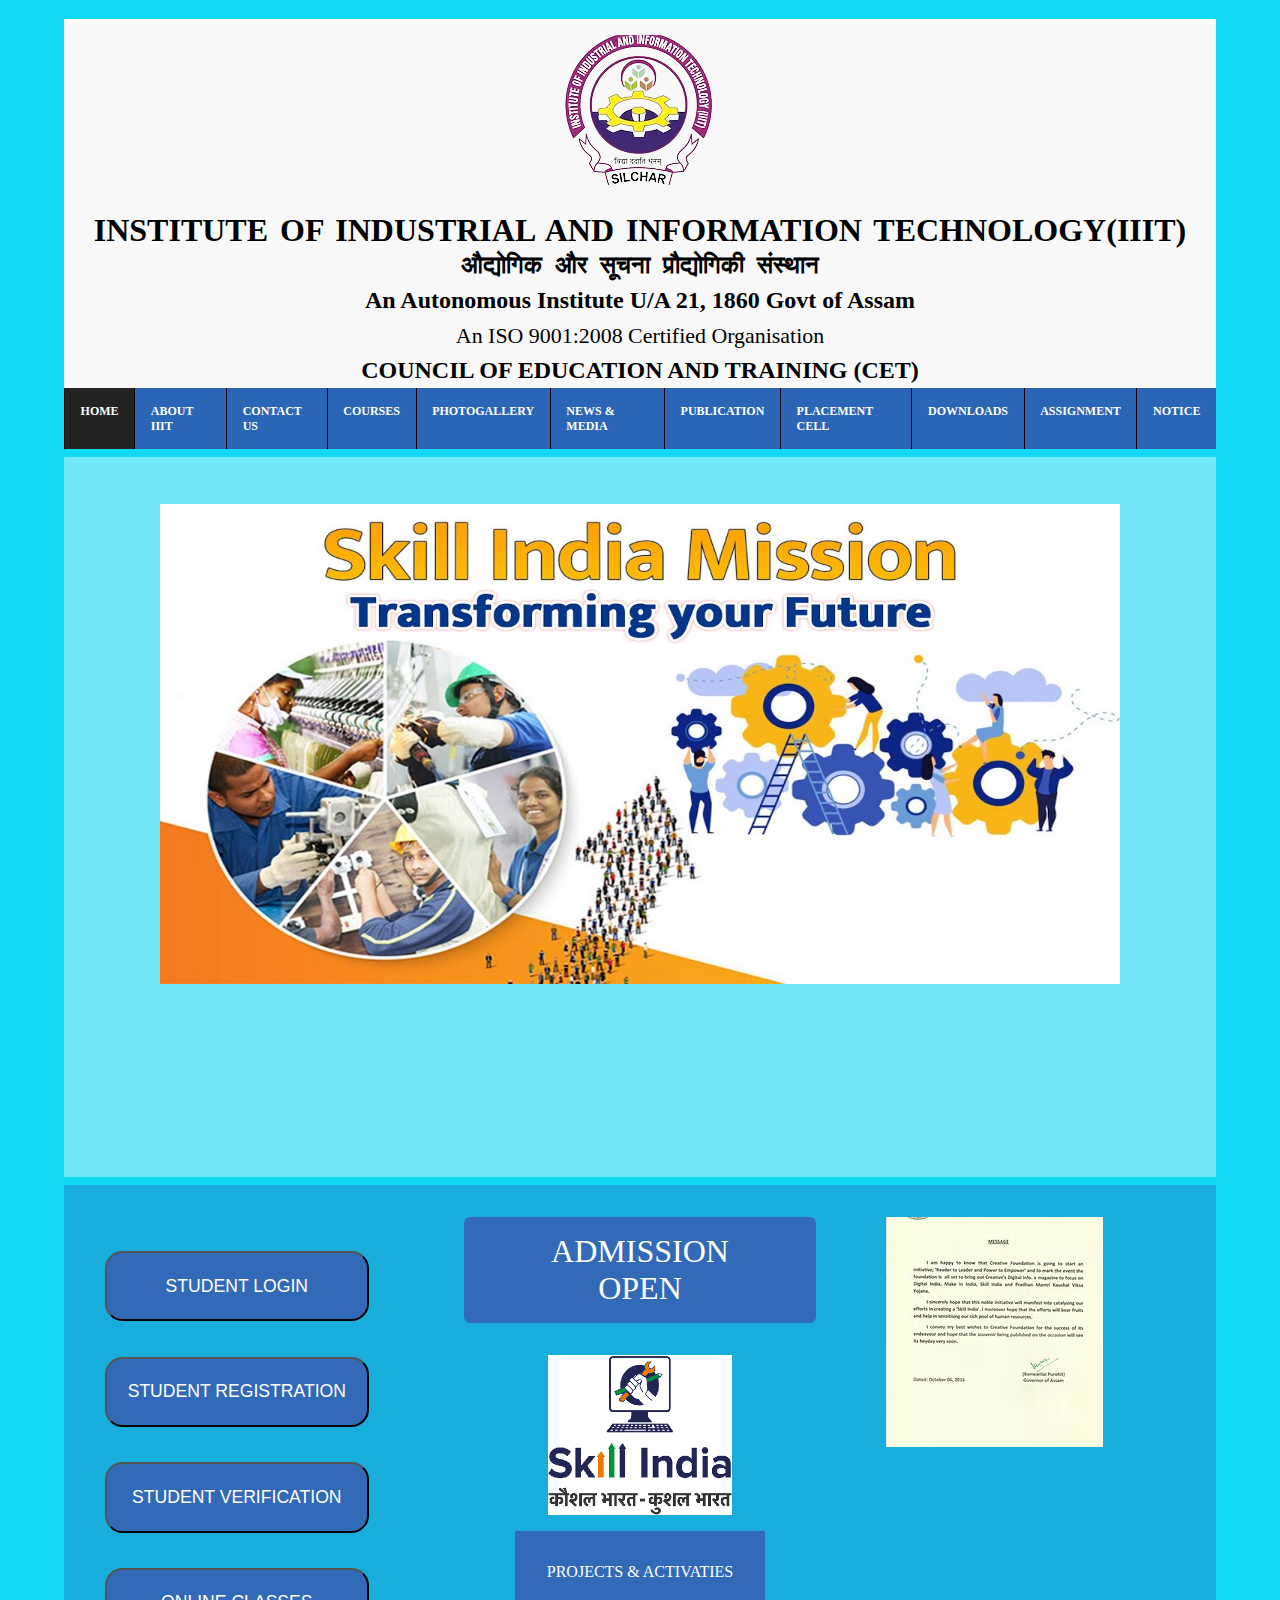
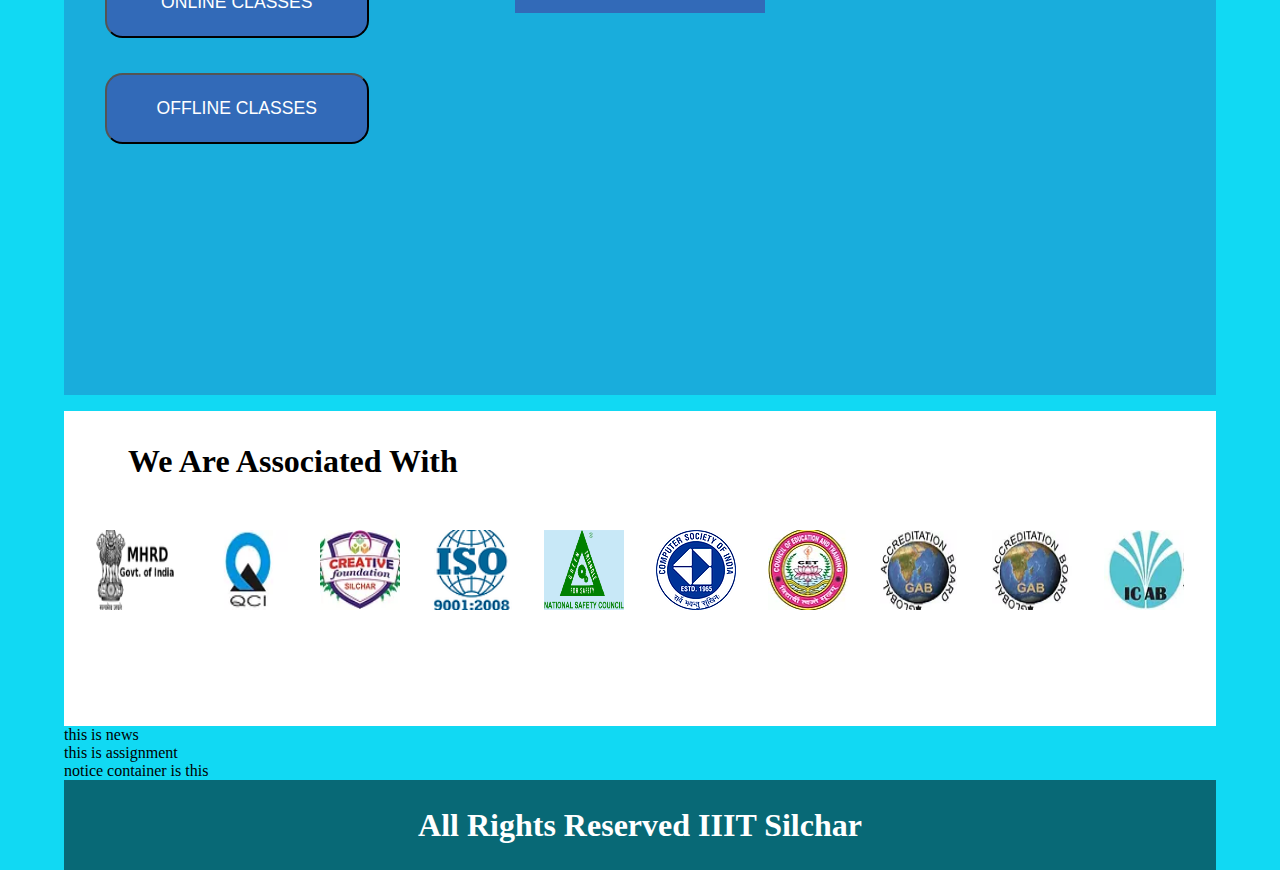
==== iiit_website/index.html @ 07407cf2 "First Commit" ====
<!DOCTYPE html>
<html lang="en">

<head>
    <meta charset="UTF-8">
    <meta http-equiv="X-UA-Compatible" content="IE=edge">
    <meta name="viewport" content="width=device-width, initial-scale=1.0">
    <link rel="stylesheet" href="/iiit_website/style/style.css">
    <title>iiit Silchar</title>
</head>

<body>

    <div class="bodyCont">

        <header>

            <img class="logo" src="/iiit_website/images/iiit logo.png" alt="">
            <h1 class="name">INSTITUTE OF INDUSTRIAL AND INFORMATION TECHNOLOGY(IIIT)</h1>
            <p class="subLogo">औद्योगिक और सूचना प्रौद्योगिकी संस्थान</p>
            <p class="subN">An Autonomous Institute U/A 21, 1860 Govt of Assam</p>
            <p class="certif">An ISO 9001:2008 Certified Organisation</p>
            <p class="lastN">COUNCIL OF EDUCATION AND TRAINING (CET)</p>

        </header>

        <nav>
            <ul id="navCont">
                <li class="activeNav">home </li>

                <li> about iiit</li>

                <li> contact us </li>

                <li> courses</li>

                <li>photogallery </li>

                <li> news & media</li>

                <li> publication</li>

                <li> placement cell</li>

                <li> downloads</li>

                <li> assignment</li>

                <li> notice</li>

            </ul>
        </nav>

        <!-- .........start home contant..........  -->

        <div class="contDiv homeCont">

            <div class="sliderBody">

                <div class="sliderCont">
                    <img class="H-slide" src="/iiit_website/images/home-slider1.jpg" alt="">
                    <img class="H-slide" src="/iiit_website/images/home-slider2.jpg" alt="">
                    <img class="H-slide" src="/iiit_website/images/home-slider3.jpg" alt="">
                    <img class="H-slide" src="/iiit_website/images/home-slider4.jpg" alt="">
                    <img class="H-slide" src="/iiit_website/images/home-slider5.jpg" alt="">
                </div>

            </div>


            <div class="admissionCont">

                <div class="adm-leftCont">
                    <a href="#"><button class="S-Btn">student login</button></a>
                    <a href="#"><button class="S-Btn">student registration</button></a>
                    <a href="#"><button class="S-Btn">student verification</button></a>
                    <a href="#"><button class="S-Btn">online classes</button></a>
                    <a href="#"><button class="S-Btn">offline classes</button></a>
                </div>

                <div class="adm-midCont">

                    <div class="adm-Text">
                        <span>admission <br> open</span>
                    </div>

                    <a href="https://www.skillindia.gov.in/"><img src="/iiit_website/images/Skill_India.png" alt=""></a>

                    <div class="activaties">
                        <a href="#">
                            <div class="projActi">projects & activaties</div>
                        </a>
                    </div>

                </div>

                <div class="adm-rightCont">

                    <div class="H-sliderCont" onmouseover="stopslide();" onmouseout="startslide()" onclick="viewDoc()"
                        id="sec-H-sliderCont">
                        <img class="sec-H-slide" src="/iiit_website/images/home-2md-slider1.webp" alt="">
                        <img class="sec-H-slide" src="/iiit_website/images/home-2md-slider2.webp" alt="">
                        <img class="sec-H-slide" src="/iiit_website/images/home-2md-slider3.webp" alt="">
                        <img class="sec-H-slide" src="/iiit_website/images/home-2md-slider4.webp" alt="">
                        <button id="closeDocView">&#10006; </button>
                        <div id="nextslide" onclick="hslidenext();">&#8250;</div>
                    </div>

                    <div class="homenoticeBox">

                    </div>

                </div>

            </div>


            <div class="sponserCont">
                <h1 class="title">we are associated with</h1><br>

                <div class="sponserImgCont">

                    <img src="/iiit_website/images/New folder/mhrd-logo1.webp" alt="">
                    <img src="/iiit_website/images/New folder/mhrd-logo2.webp" alt="">
                    <img src="/iiit_website/images/New folder/Creative-logo3.webp" alt="">
                    <img src="/iiit_website/images/New folder/ISO-9001-logo4.webp" alt="">
                    <img src="/iiit_website/images/New folder/logo5.gif" alt="">
                    <img src="/iiit_website/images/New folder/images-logo6.webp" alt="">
                    <img src="/iiit_website/images/New folder/cet-logo7.webp" alt="">
                    <img src="/iiit_website/images/New folder/iso-logo8.webp" alt="">
                    <img src="/iiit_website/images/New folder/iso-logo8.webp" alt="">
                    <img src="/iiit_website/images/New folder/iso - Copy-logo9.webp" alt="">

                </div>

            </div>

        </div>


        <!-- ...........end home contant.........  -->

        <!-- .........start about contant........-->


        <div class="contDiv aboutCont">

            <h1>about iiit</h1>
            <hr class="hotizontal-line">

            <div class="aboutmainCont">


                <div class="aboutleftCont">
                    <img src="/iiit_website/images/iiit logo.png" alt="">
                    <div class="msg activeBtnMsg">about</div>
                    <div class="msg ">director's message</div>
                    <div class="msg">vission,mission & goal</div>
                    <div class="msg">iiit rules and regulation</div>
                </div>

                <div class="aboutrightCont">

                    <div class="aboutText about-iiitDiv">
                        <h2>about :</h2>
                        <p>Institute of Industrial and Information Technology (IIIT) is an autonomous institution
                            registered U/A 21,
                            1860 Vide Ref. No. cfs/115/2015 of Reg. No. RS/CA/243/M/13, Govt. of Assam,
                            U/S 08, 2013 Vide Ref No. CET/SL/201/2016 of Reg. No. U80904AS2016PTC017531, Govt. of India
                            and U/S 17, 1882,
                            Vide Ref. No. IIIT/AS/556/2016 of Reg. No.1958/16-17, NCT Delhi Govt. of India.
                            IIIT is an ISO 9001:2008 certified institute and institutional membership with Computer
                            Society of India (CSI),
                            National Safety Council (NSC) and Quality Council of India (QCI).The mission of it is to
                            provide inimitable standards of learning,
                            to create and disseminate excellence in knowledge and to enable its students to take best
                            advantages of their educational opportunities.
                            IIIT seeks to identify and remove restraints on students learning process, so that aspirants
                            may explore their capabilities and interests and
                            develop their full intellectual and human potential. We, at IIIT are propelled by the vision
                            and wisdom of
                            our leaders and are continuously striving to discharge our duties for the overall
                            improvement of quality of
                            education and to make sure that the courses we offer remain relevant to our society and
                            useful to our students in the globalized work environment.
                            <br>
                            Features:
                        </p>
                        <ul>
                            <li> INSTITUTE IS JOINTLY RECOGNIZED BY STATE AND CENTRAL GOVERNMENT.</li>
                            <li> INSTITUTE IS HIGHLY APPRECITIATED FROM STATE AND CENTRAL MINISTRY.</li>
                            <li>
                                INSTITUTE WITH INSTITUTIONAL MEMBERSHIP FROM COMPUTER SOCIETY OF INDIA (CSI),
                                NATIONAL SAFETY COUNCIL (NSC), QUALITY COUNCIL OF INDIA (QCI)
                            </li>
                            <li>ISO 9001: 2008 CERTIFIED INSTITUTE. ACCREDITED BY GLOBAL ACCREDIATION BOARD.</li>
                            <li>
                                SMART CLASSROOM WITH WI-FI FACILITY AND EXCELLENT INFRASTRUCTURE WITH ALL FACILITIES.
                            </li>
                            <li>WELL DESIGNED HI TECH. LAB EQUIPPED WITH A RANGE OF STATE-OF-THE-ART COMPUTERS</li>
                            <li>HIGHLY QUALIFIED AND EXPERIENCED FACULTIES FROM REPUTED COLLEGES AND UNIVERSITIES.</li>
                            <li> LOWEST COURSE FEE WITH INSTALLMENT FACILITY.</li>
                            <li>INTERNATINAL VALID CERTIFICATE AND PLACEMENT ASSISTANCE.</li>
                            <li> SEPARATE HOSTELS FOR BOYS AND GIRLS.</li>
                            <li>
                                FIRST INSTITUTE OF THE REGION PROMOTING THE PROJECTS DIGITAL INDIA,
                                MAKE IN INDIA, SKILL INDIA, NAI ROSHNI AND 'BETI BACHAO,
                                BETI PADHAO’ AS PROPOSED BY CENTRAL GOVERNMENT OF INDIA.
                            </li>
                        </ul>


                    </div>

                    <div class="aboutText about-directorMsg">

                        <h2>Message from Director</h2>
                        <p>It is our endeavor to ensure that we provide quality and affordable education at many places
                            possible through our Institute to produce effective, talented, and trained manpower in the
                            field of IT, ITI and professional course. Through our Institutes, it will always be our
                            effort to develop raw talent into quality talent and for this we are in the verge of opening
                            our IT Services section through which we will place our trained students for
                            On-Job-experiences after finishing their courses and make them Future-Ready to join in any
                            position across the globe.
                            <br>
                            Institute of Industrial and information Technology (IIIT) also in tie-up with leading
                            Government organizations to hand out Diplomas in various disciplines of IT and Vocational
                            Courses locally so that student’s donot have to spend a fortune to get the similar diplomas
                            by studying out of the region.
                            Through our Institute, we will be organizing various Merit/Scholarship Examinations to scout
                            for talented students for whom we will offer courses in our Institution at negligible fees.
                            We are hopeful that we will not only be able to impart various training programs to ensure
                            develop trained manpower but also will be able to develop Better Citizens. This is a part of
                            our Corporate Social Responsibility. In a nutshell, it is our Attitude towards our students
                            and the society which makes us different from others! We look forward to welcome you to the
                            family of "Creative".
                        </p>
                        <span>Director <br> IIIT silchar</span>

                    </div>

                    <div class="aboutText about-goal">

                        <h2>OUR VISION:</h2>
                        <p>To develop into a leading and pace-setting provider of Computer training, vocational
                            Training, and Professional Training Courses and programmes for developing and training
                            suitable manpower for our service sector and the development of Global Environment.
                        </p>
                        <h2>OUR MISSION:</h2>
                        <p>The mission of the Institute is to help prepare outstanding educators, professionals, and
                            researchers, and to advance the profession of education, as broadly defined, through
                            research on the science and art of teaching and learning, the application of clinical
                            processes, the effective uses of technology, and the analysis and development of leadership
                            and educational policy.
                        </p>
                        <h2>GOALS:</h2>
                        <p>
                            <li>Help to prepare educational professionals recognized for the quality and significance of
                                their teaching, research, scholarship, service, outreach, and leadership.
                            </li>
                            <li>Provide widely recognized leadership in the improvement of teaching, learning, and the
                                assessment of educational outcomes across the life span through research, scholarship,
                                and technology.
                            </li>
                            <li>Enhance the commitment of faculty, staff, and students to the centrality of diversity,
                                social justice, and democratic citizenship.
                            </li>
                            <li>Provide leadership in the development of collaborative, professional relationships with
                                schools, organizations, and other institutions focused on the improvement of education
                                in schools, communities, and workplace settings.
                            </li>
                        </p>

                    </div>


                    <div class="aboutText about-rules">

                        <h2>Rules & Regulations</h2>
                        <ul>
                            <p>All students will be governed by the rules and regulations prescribed by
                                <br>
                                INSTITUTE OF IDUSTRIAL AND INFORMATION TECHNOLOGY.
                            </p>
                            <li>Apart from the official leave periods, no leave will be granted on the Institute days
                                except on genuine grounds that will be ascertained by the Director.
                            </li>
                            <li>Prior permission of the Director is mandatory before proceeding on leave.</li>
                            <li>Any unauthorized leave will be liable for disciplinary action.</li>
                        </ul>

                        <ul>
                            <p>Attendance:</p>
                            <li>Every student must fulfill the criteria of minimum attendance of 75 percent in each
                                month to be able to appear for the examinations. Any short fall in attendance will
                                result in detention of the student, and the student will be solely responsible for this.
                            </li>
                            <li>No student is allowed to take up a full time job during the course period. A written
                                application should be submitted to the Director before taking up a part-time job that
                                does not interfere with the regular class hours.
                            </li>
                            <li>Attendance is regularly monitored and weekly student-wise and subject-wise attendance
                                details are placed on the notice board.
                            </li>
                        </ul>

                        <ul>
                            <p>Dress Code:</p>
                            <li>Every student is expected to be decently dressed at all times within the Institute
                                premises
                            </li>
                            <li>It is mandatory for all students to wear their identity badges at all times on the
                                Institute premises.
                            </li>
                        </ul>

                        <ul>
                            <p>Home Assignments, Tutorials, Class Projects & Sessionals:</p>
                            <li>Every student is required to complete and submit Home Assignments and Projects within
                                the stipulated dates; attend all Tutorial classes, and appear for the session
                                examinations compulsorily for the purpose of the Internal Assessment marks.
                            </li>
                        </ul>

                        <ul>
                            <p>Criteria for Internal Assessment Marks (70 marks) as per new syllabus.</p>
                            <table>
                                <tr>
                                    <th colspan="2">Criteria for Internal Assessment Marks (70 marks)</th>
                                </tr>
                                <tr>
                                    <th>exam</th>
                                    <th>marks</th>
                                </tr>
                                <tr>
                                    <td>Two periodical theory class tests in the given trimest</td>
                                    <td>20 </td>
                                </tr>
                                <tr>
                                    <td>Two periodical practical tests in the given trimester</td>
                                    <td>20</td>
                                </tr>
                                <tr>
                                    <td>An assignment based on curriculum to be assessed by the teacher concerned</td>
                                    <td>10 </td>
                                </tr>
                                <tr>
                                    <td>Active participation in routine class instructional deliveries</td>
                                    <td>5</td>
                                </tr>
                                <tr>
                                    <td>Overall conduct as a responsible learner, mannerism and articulation and
                                        exhibition of leadership qualities in organizing related academic actives
                                    </td>
                                    <td>5</td>
                                </tr>
                                <tr>
                                    <td>Seminar</td>
                                    <td>10</td>
                                </tr>
                                <tr>
                                    <td>Group Discussion</td>
                                    <td>10 </td>
                                </tr>
                                <tr>
                                    <td>Total</td>
                                    <td>70</td>
                                </tr>
                                <tr>
                                    <td colspan="2">
                                        <span>*</span>Marks for internal assessment awarded on the basis of tests,
                                        assignment etc as determined by the teacher in the respective subject and
                                        moderated by the Director. 30% of the obtained marks will be added to the final
                                        marks.
                                    </td>
                                </tr>

                            </table>
                        </ul>

                        <ul>
                            <p>Discipline:</p>
                            <li>
                                Students should be seated in the classroom before the entry of the concerned faculty in
                                each class.
                            </li>
                            <li>Students are prohibited from indulging in any illegal, immoral or indecent activity.
                            </li>
                            <li>
                                Ragging of any sort is strictly prohibited. Those found indulging in ragging will be
                                prosecuted under the relevant sections of criminal law.
                            </li>
                            <li>Cigarettes, drugs and alcohol are banned on the campus.</li>
                            <li>
                                Mobile phones are to be switched off in the classrooms, laboratory and circulation areas
                                of the building.
                            </li>
                            <li>
                                Strict action will be taken against students found damaging or defacing any college
                                property. The costs of such damages will be recovered from those found guilty.
                            </li>
                            <li>Strict action will be taken against students found misbehaving with faculty or staff.
                            </li>
                            <li>
                                Students will be responsible for any injury or harm caused to them through irresponsible
                                or inappropriate behavior or violation of safety norms with regard to use of electrical
                                or other implements.
                            </li>
                            <li>At all times, students will obey instructions issued by the competent authorities.</li>
                        </ul>



                    </div>

                </div>

            </div>

        </div>

        <!-- .........end about contant........-->

        <!-- ..........start contact contant............  -->

        <div class="contDiv contactCont">

            <div class="contactMainTopDiv">

                <div class="contactleftDiv">
                    <h2>CONTACT US:</h2>
                    <p>
                    <h1>IIIT Silchar</h1>
                    <br>
                    INSTITUTE OF INDUSTRIAL AND INFORMATION TECHNOLOGY (IIIT)
                    <br>
                    BASUNDHARA BUILDING, SHILLONGPATTY
                    <br>
                    SILCHAR-1, CACHAR, ASSAM
                    <br>
                    PHONE NUMBER: (03842) 262588
                    <br>
                    MOBILE NUMBER: 9401852422,9401852432 <a href="tel:+919401852422">click to call</a>
                    <br>
                    FAX NUMBER: (03842) 262588
                    <br>
                    Email:<a href="mailto:iiitsilchar@gmail.com">iiitsilchar@gmail.com</a>
                    </p>


                </div>

                <div class="contactrightDiv">
                    <h2>VISIT US:</h2>
                    <div class="contactMapDiv">
                        <iframe
                            src="https://www.google.com/maps/embed?pb=!1m18!1m12!1m3!1d927013.1420139148!2d92.23808976562498!3d24.8247115!2m3!1f0!2f0!3f0!3m2!1i1024!2i768!4f13.1!3m3!1m2!1s0x374e4a5df908a3e9%3A0x2e6ba9fc85f14d1f!2sINSTITUTE%20OF%20INDUSTRIAL%20AND%20INFORMATION%20TECHNOLOGY%20(IIIT)!5e0!3m2!1sen!2sin!4v1644590453657!5m2!1sen!2sin" width="500" height="400" style="border:0;" allowfullscreen="" loading="auto">
                        </iframe>
                    </div>
                </div>

            </div>

            <div class="contactBottomDIv">

                <form action="" method="post">

                </form>
            </div>

        </div>

        <!-- ..........start contact contant............  -->


        <!-- .........start course contant......  -->

        <div class="contDiv courseCont">

            <h1>course details</h1>
            <hr>
            <div class="courseMainDiv">

                <div class="courseleftDiv">

                    <div class="activeBtnCourse coursebtn  courseIt ">it courses</div>
                    <div class="coursebtn courselan">langauge courses</div>
                    <div class="coursebtn courseVoc">vocational courses</div>
                    <div class="coursebtn courseTech">technical & professional courses</div>
                </div>

                <div class="courseRightDiv">

                    <div class="courseDetailsCont itCourseDiv">

                        <table class="courseTable">
                            <h1>it courses</h1>
                            <tr>
                                <th>course code</th>
                                <th>course name </th>
                                <th>duration</th>
                                <th>eligiblity</th>
                            </tr>

                            <tr>
                                <td>101</td>
                                <td>master's diploma in computer application</td>
                                <td>18 months</td>
                                <td>graduation</td>
                            </tr>

                            <tr>
                                <td>102</td>
                                <td>post graduation doploma in computer application</td>
                                <td>12 months</td>
                                <td>graduation</td>
                            </tr>
                            <tr>
                                <td>103</td>
                                <td>advance diploma in software technology (java platform)</td>
                                <td>12 months</td>
                                <td>graduation</td>
                            </tr>
                            <tr>
                                <td>104</td>
                                <td>master diploma in advance accounting and texation</td>
                                <td>12 months</td>
                                <td>graduation</td>
                            </tr>
                            <tr>
                                <td>105</td>
                                <td>advance diploma in software engineering</td>
                                <td>18 months</td>
                                <td>graduation</td>
                            </tr>
                            <tr>
                                <td>106</td>
                                <td>advance diploma in computer teacher traning</td>
                                <td>12 months</td>
                                <td>graduation</td>
                            </tr>
                            <tr>
                                <td>107</td>
                                <td>master diploma in computer hardware and networking</td>
                                <td>18 months</td>
                                <td>graduation</td>
                            </tr>

                            <tr>
                                <td>108</td>
                                <td>post graduate diploma in information technology</td>
                                <td>12 months</td>
                                <td>graduation</td>
                            </tr>

                            <tr>
                                <td>109</td>
                                <td>post graduate programme in banking & finance</td>
                                <td>12 months</td>
                                <td>graduation</td>
                            </tr>

                            <tr>
                                <td>110</td>
                                <td>post graduation diploma in financial Services</td>
                                <td>12 months</td>
                                <td>graduation</td>
                            </tr>

                            <tr>
                                <td>111</td>
                                <td>post graduation diploma in database administration</td>
                                <td>12 months</td>
                                <td>graduation</td>
                            </tr>

                            <tr>
                                <td>112</td>
                                <td>post graduation diploma in computer hardware and networking </td>
                                <td>12 months</td>
                                <td>graduation</td>
                            </tr>

                            <tr>
                                <td>113</td>
                                <td>diploma in computer application <span>(dca)</span></td>
                                <td>12 months</td>
                                <td>12th pass</td>
                            </tr>

                            <tr>
                                <td>114</td>
                                <td>diploma in information technology application</td>
                                <td>12 months</td>
                                <td>12th pass</td>
                            </tr>

                            <tr>
                                <td>115</td>
                                <td>diploma in software technology</td>
                                <td>12 months</td>
                                <td>12th pass</td>
                            </tr>
                            <tr>
                                <td>116</td>
                                <td>diploma in computer programming</td>
                                <td>12 months</td>
                                <td>12th pass</td>
                            </tr>
                            <tr>
                                <td>117</td>
                                <td>red hat linux course<span>(RHLC)</span></td>
                                <td>12 months</td>
                                <td>12th pass</td>
                            </tr>
                            <tr>
                                <td>118</td>
                                <td>diploma in banking and finance accounting</td>
                                <td>12 months</td>
                                <td>12th pass</td>
                            </tr>
                            <tr>
                                <td>119</td>
                                <td>diploma in finance and accounting</td>
                                <td>6 months</td>
                                <td>12th pass</td>
                            </tr>
                            <tr>
                                <td>120</td>
                                <td>diploma in web designing</td>
                                <td>6 months</td>
                                <td>12th pass</td>
                            </tr>


                            <tr>
                                <td>121</td>
                                <td>diploma in computer application</td>
                                <td>6 months</td>
                                <td>10th pass</td>
                            </tr>

                            <tr>
                                <td>122</td>
                                <td>diploma in office automation</td>
                                <td>6 months</td>
                                <td>10th pass</td>
                            </tr>

                            <tr>
                                <td>123</td>
                                <td>diploma in office management <span>(dca)</span></td>
                                <td>6 months</td>
                                <td>10th pass</td>
                            </tr>

                            <tr>
                                <td>124</td>
                                <td>diploma in desktop publishing</td>
                                <td>6 months</td>
                                <td>10th pass</td>
                            </tr>

                            <tr>
                                <td>125</td>
                                <td>diploma in computer professional accountant</td>
                                <td>6 months</td>
                                <td>10th pass</td>
                            </tr>

                            <tr>
                                <td>126</td>
                                <td>diploma in multimedia and animation</td>
                                <td>6 months</td>
                                <td>10th pass</td>
                            </tr>
                            <tr>
                                <td>127</td>
                                <td>diploma in software engineering</td>
                                <td>6 months</td>
                                <td>10th pass</td>
                            </tr>
                            <tr>
                                <td>128</td>
                                <td>diploma in accounting packages and tally<span>erp9.0</span> </td>
                                <td>6 months</td>
                                <td>10th pass</td>
                            </tr>

                            <tr>
                                <td>129</td>
                                <td>diploma in laptop maintanance & wifi networking</td>
                                <td>6 months</td>
                                <td>10th pass</td>
                            </tr>
                            <tr>
                                <td>130</td>
                                <td>diploma in auto<span>CAD</span></td>
                                <td>6 months</td>
                                <td>10th pass</td>
                            </tr>
                            <tr>
                                <td>131</td>
                                <td>diploma in data entry operator</td>
                                <td>6 months</td>
                                <td>10th pass</td>
                            </tr>

                            <tr>
                                <td>132</td>
                                <td>diploma in computer hardware and networking</td>
                                <td>6 months</td>
                                <td>10th pass</td>
                            </tr>

                            <tr>
                                <td>133</td>
                                <td>certificate in computer hardware</td>
                                <td>3 months</td>
                                <td>10th pass</td>
                            </tr>

                            <tr>
                                <td>134</td>
                                <td>certificate in computer networking</td>
                                <td>3 months</td>
                                <td>10th pass</td>
                            </tr>
                            <tr>
                                <td>135</td>
                                <td>certificate in visual basic and programming</td>
                                <td>3 months</td>
                                <td>10th pass</td>
                            </tr>

                            <tr>
                                <td>136</td>
                                <td>computer basic course</td>
                                <td>3 months</td>
                                <td>10th pass</td>
                            </tr>
                            <tr>
                                <td>137</td>
                                <td>certificate in computer fundamentals</td>
                                <td>3 months</td>
                                <td>10th pass</td>
                            </tr>

                            <tr>
                                <td>138</td>
                                <td>telly<span>erp9.0</span> </td>
                                <td>3 months</td>
                                <td>10th pass</td>
                            </tr>
                            <tr>
                                <td>139</td>
                                <td>certificate in c, c++</td>
                                <td>3 months</td>
                                <td>10th pass</td>
                            </tr>
                            <tr>
                                <td>140</td>
                                <td>certificate in <span>html</span> and <span>DHTML</span></td>
                                <td>3 months</td>
                                <td>10th pass</td>
                            </tr>


                        </table>

                    </div>

                    <div class="courseDetailsCont lanCourseDiv">

                        <table class="courseTable">
                            <h1>langauge course</h1>
                            <tr>
                                <th>course code</th>
                                <th>course name</th>
                                <th>duration</th>
                                <th>eligiblity</th>
                            </tr>

                            <tr>
                                <td>141</td>
                                <td>spoken english</td>
                                <td>6 months</td>
                                <td>12th pass</td>
                            </tr>
                            <tr>
                                <td>142</td>
                                <td>spoken english</td>
                                <td>3 months</td>
                                <td>10th pass</td>
                            </tr>
                        </table>

                    </div>

                    <div class="courseDetailsCont vocCourseDiv">

                        <table class="courseTable">
                            <h1>vocational course</h1>
                            <tr>
                                <th></th>
                            </tr>
                        </table>

                    </div>

                    <div class="courseDetailsCont techCourseDiv">

                        <table class="courseTable">
                            <h1>technical & professional courses</h1>
                            <tr>
                                <th>course code</th>
                                <th>course details</th>
                                <th>duration</th>
                                <th>eligiblity</th>
                            </tr>
                            <tr>
                                <td>156</td>
                                <td></td>
                                <td></td>
                                <td></td>
                            </tr>
                        </table>
                    </div>

                </div>

            </div>

        </div>

        <!-- .........start course contant......  -->


        <!-- .......start photogallery contant.....  -->
        <div class="contDiv photoCont">

            <div class="photomainCont">
                <div class="bigimgCont">
                    <button class="prePhoto">&#8249;</button>
                    <img src="/iiit_website/images/photoGallery_images/img1.jpeg" alt="">
                    <button class="nextPhoto">&rsaquo;</button>
                </div>
                <div class="smallimgCont">
                    <img class="activePhoto" src="/iiit_website/images/photoGallery_images/img1.jpeg" alt="">
                    <img src="/iiit_website/images/photoGallery_images/img2.jpeg" alt="">
                    <img src="/iiit_website/images/photoGallery_images/img3.jpeg" alt="">
                    <img src="/iiit_website/images/photoGallery_images/img4.jpeg" alt="">
                    <img src="/iiit_website/images/photoGallery_images/img5.jpeg" alt="">
                    <img src="/iiit_website/images/photoGallery_images/img6.jpeg" alt="">
                    <img src="/iiit_website/images/photoGallery_images/img7.jpeg" alt="">
                    <img src="/iiit_website/images/photoGallery_images/img8.jpeg" alt="">
                </div>
            </div>


        </div>

        <!-- .......end photogallery contant.....  -->

        <!-- .....start news & media conatnt ......  -->


        <div class="contDiv newsCont">

            this is news
        </div>

        <!-- .....end news & media conatnt ......  -->


        <!-- ........start piblication contant....  -->

        <div class="contDiv publiCont">

            <div class="publicationImg">
                <img src="/iiit_website/app/vivek publication.jpg" alt="vivek publication">
                <div class="publicationDownload">
                    <a href="/iiit_website/app/vivek publication.pdf"><button>view</button></a>
                    <a href="/iiit_website/app/vivek publication.pdf" download><button>download</button></a>
                </div>
            </div>

        </div>


        <!-- ........start piblication contant....  -->

        <!-- .....startplacement contant......  -->

        <div class="contDiv placementCont">

            <div class="placementMainCont">
                <p>
                    Institute has strong placement cell. The placement officer under the chairmanship of the Institute's
                    director work as placement cell. Very effective Campus Interview is a regular feature of the
                    institute.
                    <br>
                    Private/public concerns, organizations and companies where the students of our organization have
                    been absorbed.
                </p>
                <a href="#"><button>apply from here</button></a>
                <div class="placementLogo">
                    <img src="/iiit_website/images/placement logo/11_JPG.webp" alt="">
                    <img src="/iiit_website/images/placement logo/22_JPG.webp" alt="">
                    <img src="/iiit_website/images/placement logo/33_JPG.webp" alt="">
                </div>
            </div>

        </div>


        <!-- .....startplacement contant......  -->


        <!-- ........start download contant.............  -->

        <div class="contDiv downloadCont">

            <div class="downloadmainCont">

                <div class="admFormCont">

                    <svg xmlns="http://www.w3.org/2000/svg" viewBox="0 0 384 512">
                        <!--! Font Awesome Pro 6.0.0 by @fontawesome - https://fontawesome.com License - https://fontawesome.com/license (Commercial License) Copyright 2022 Fonticons, Inc. -->
                        <path
                            d="M184 208c0-4.406-3.594-8-8-8S168 203.6 168 208c0 2.062 .2969 23.31 9.141 50.25C179.1 249.6 184 226.2 184 208zM256 0v128h128L256 0zM80 422.4c0 9.656 10.47 11.97 14.38 6.375C99.27 421.9 108.8 408 120.1 388.6c-14.22 7.969-27.25 17.31-38.02 28.31C80.75 418.3 80 420.3 80 422.4zM224 128L224 0H48C21.49 0 0 21.49 0 48v416C0 490.5 21.49 512 48 512h288c26.51 0 48-21.49 48-48V160h-127.1C238.3 160 224 145.7 224 128zM292 312c24.26 0 44 19.74 44 44c0 24.67-18.94 44-43.13 44c-5.994 0-11.81-.9531-17.22-2.805c-20.06-6.758-38.38-15.96-54.55-27.39c-23.88 5.109-45.46 11.52-64.31 19.1c-14.43 26.31-27.63 46.15-36.37 58.41C112.1 457.8 100.8 464 87.94 464C65.92 464 48 446.1 48 424.1c0-11.92 3.74-21.82 11.18-29.51c16.18-16.52 37.37-30.99 63.02-43.05c11.75-22.83 21.94-46.04 30.33-69.14C136.2 242.4 136 208.4 136 208c0-22.05 17.95-40 40-40c22.06 0 40 17.95 40 40c0 24.1-7.227 55.75-8.938 62.63c-1.006 3.273-2.035 6.516-3.082 9.723c7.83 14.46 17.7 27.21 29.44 38.05C263.1 313.4 284.3 312.1 287.6 312H292zM156.5 354.6c17.98-6.5 36.13-11.44 52.92-15.19c-12.42-12.06-22.17-25.12-29.8-38.16C172.3 320.6 164.4 338.5 156.5 354.6zM292.9 368C299 368 304 363 304 356.9C304 349.4 298.6 344 292 344H288c-.3438 .0313-16.83 .9687-40.95 4.75c11.27 7 24.12 13.19 38.84 18.12C288 367.6 290.5 368 292.9 368z" />
                    </svg>

                    <a href="/iiit_website/form/offline-form/admission form.pdf" download><button>download admission
                            form</button></a>

                </div>

                <div class="examFormCont">

                    <svg xmlns="http://www.w3.org/2000/svg" viewBox="0 0 384 512">
                        <!--! Font Awesome Pro 6.0.0 by @fontawesome - https://fontawesome.com License - https://fontawesome.com/license (Commercial License) Copyright 2022 Fonticons, Inc. -->
                        <path
                            d="M184 208c0-4.406-3.594-8-8-8S168 203.6 168 208c0 2.062 .2969 23.31 9.141 50.25C179.1 249.6 184 226.2 184 208zM256 0v128h128L256 0zM80 422.4c0 9.656 10.47 11.97 14.38 6.375C99.27 421.9 108.8 408 120.1 388.6c-14.22 7.969-27.25 17.31-38.02 28.31C80.75 418.3 80 420.3 80 422.4zM224 128L224 0H48C21.49 0 0 21.49 0 48v416C0 490.5 21.49 512 48 512h288c26.51 0 48-21.49 48-48V160h-127.1C238.3 160 224 145.7 224 128zM292 312c24.26 0 44 19.74 44 44c0 24.67-18.94 44-43.13 44c-5.994 0-11.81-.9531-17.22-2.805c-20.06-6.758-38.38-15.96-54.55-27.39c-23.88 5.109-45.46 11.52-64.31 19.1c-14.43 26.31-27.63 46.15-36.37 58.41C112.1 457.8 100.8 464 87.94 464C65.92 464 48 446.1 48 424.1c0-11.92 3.74-21.82 11.18-29.51c16.18-16.52 37.37-30.99 63.02-43.05c11.75-22.83 21.94-46.04 30.33-69.14C136.2 242.4 136 208.4 136 208c0-22.05 17.95-40 40-40c22.06 0 40 17.95 40 40c0 24.1-7.227 55.75-8.938 62.63c-1.006 3.273-2.035 6.516-3.082 9.723c7.83 14.46 17.7 27.21 29.44 38.05C263.1 313.4 284.3 312.1 287.6 312H292zM156.5 354.6c17.98-6.5 36.13-11.44 52.92-15.19c-12.42-12.06-22.17-25.12-29.8-38.16C172.3 320.6 164.4 338.5 156.5 354.6zM292.9 368C299 368 304 363 304 356.9C304 349.4 298.6 344 292 344H288c-.3438 .0313-16.83 .9687-40.95 4.75c11.27 7 24.12 13.19 38.84 18.12C288 367.6 290.5 368 292.9 368z" />
                    </svg>

                    <a href="/iiit_website/form/offline-form/Examination  form.pdf" download><button>download exam form</button></a>

                </div>

                <div class="placementFormCont">

                    <svg xmlns="http://www.w3.org/2000/svg" viewBox="0 0 384 512">
                        <!--! Font Awesome Pro 6.0.0 by @fontawesome - https://fontawesome.com License - https://fontawesome.com/license (Commercial License) Copyright 2022 Fonticons, Inc. -->
                        <path
                            d="M184 208c0-4.406-3.594-8-8-8S168 203.6 168 208c0 2.062 .2969 23.31 9.141 50.25C179.1 249.6 184 226.2 184 208zM256 0v128h128L256 0zM80 422.4c0 9.656 10.47 11.97 14.38 6.375C99.27 421.9 108.8 408 120.1 388.6c-14.22 7.969-27.25 17.31-38.02 28.31C80.75 418.3 80 420.3 80 422.4zM224 128L224 0H48C21.49 0 0 21.49 0 48v416C0 490.5 21.49 512 48 512h288c26.51 0 48-21.49 48-48V160h-127.1C238.3 160 224 145.7 224 128zM292 312c24.26 0 44 19.74 44 44c0 24.67-18.94 44-43.13 44c-5.994 0-11.81-.9531-17.22-2.805c-20.06-6.758-38.38-15.96-54.55-27.39c-23.88 5.109-45.46 11.52-64.31 19.1c-14.43 26.31-27.63 46.15-36.37 58.41C112.1 457.8 100.8 464 87.94 464C65.92 464 48 446.1 48 424.1c0-11.92 3.74-21.82 11.18-29.51c16.18-16.52 37.37-30.99 63.02-43.05c11.75-22.83 21.94-46.04 30.33-69.14C136.2 242.4 136 208.4 136 208c0-22.05 17.95-40 40-40c22.06 0 40 17.95 40 40c0 24.1-7.227 55.75-8.938 62.63c-1.006 3.273-2.035 6.516-3.082 9.723c7.83 14.46 17.7 27.21 29.44 38.05C263.1 313.4 284.3 312.1 287.6 312H292zM156.5 354.6c17.98-6.5 36.13-11.44 52.92-15.19c-12.42-12.06-22.17-25.12-29.8-38.16C172.3 320.6 164.4 338.5 156.5 354.6zM292.9 368C299 368 304 363 304 356.9C304 349.4 298.6 344 292 344H288c-.3438 .0313-16.83 .9687-40.95 4.75c11.27 7 24.12 13.19 38.84 18.12C288 367.6 290.5 368 292.9 368z" />
                    </svg>

                    <a href="/iiit_website/form/offline-form/placement form.pdf" download><button>download placement
                            form</button></a>

                </div>

            </div>




        </div>

        <!-- ........end download contant.............  -->

        <!-- ...........start assignment contant................  -->


        <div class="contDiv assigntCont">

            this is assignment
        </div>

        <!-- ...........end assignment contant................  -->

        <!-- .............start notice contant.......  -->


        <div class="contDiv noticeCont">

            notice container is this
        </div>

        <!-- .............end notice contant.......  -->




        <div class="copyright">all rights reserved IIIT Silchar</div>

    </div>




    <script src="/iiit_website/script/javascript.js"></script>
    <script src="/iiit_website/script/aboutscript.js"></script>
    <script src="/iiit_website/script/coursescript.js"></script>
    <script src="/iiit_website/script/gallery.js"></script>
</body>

</html>
---- iiit_website/style/style.css ----
* {
  padding: 0%;
  margin: 0%;
  box-sizing: border-box;
}

body {
  background: rgb(17, 217, 243);
}

.bodyCont {
  width: 90%;
  margin: auto;
  align-items: center;
}

header {
  margin-top: 1.2em;
  text-align: center;
  align-items: center;
  background: rgb(248, 248, 248);
  line-height: 35px;
}

.logo {
  margin: 1em;
  /* border: 1px solid yellow;
    border-radius: 50em; */
}

header h1 {
  font-weight: 900;
  word-spacing: 4px;
}

header p {
  font-size: 1.5em;
  font-weight: 700;
}

header p.subLogo {
  word-spacing: 0.3em;
}

header .certif {
  font-size: 1.37em;
  font-weight: 200;
}

nav ul {
  display: flex;
  justify-content: center;
}

nav ul a {
  text-decoration: none;
  text-align: center;
  color: white;
}

nav ul li {
  list-style: none;
  background-color: #2b65b5;
  padding: 1.3em;
  color: white;
  border-left: 1px solid black;
  font-size: 0.75em;
  font-weight: 700;
  cursor: pointer;
  text-transform: uppercase;
  transition: background, color 0.7s ease;
}

nav ul li:first-child a {
  border-left: none;
}

nav ul li:hover {
  background: #000000;
  /* color: black; */
}

.activeNav {
  background: #242323;
}

/* .........................home cont...style .....................  */
.homeCont {
}

/* ......home image slider........ */

.sliderBody {
  display: flex;
  justify-content: center;
  height: 80vh;
  width: 100%;
  margin: 0.5em 0em;
  background-color: rgba(240, 248, 255, 0.438);
  padding: 2.9em 9em;
}

.sliderCont img {
  height: 30em;
  width: 60em;
  animation: fade 1s;
}

@keyframes fade {
  from {
    opacity: 0.5;
  }

  to {
    opacity: 1;
  }
}

/* .....admission cont css............ */

.admissionCont {
  height: 90vh;
  width: 100%;
  display: flex;
  background: rgba(36, 117, 189, 0.432);
}

.adm-RightCont,
.adm-RightCont a,
.adm-leftCont,
.adm-leftCont a,
.adm-midCont a,
.adm-midCont {
  display: flex;
  flex-direction: column;
  color: white;
  text-decoration: none;
}

/* .....admission left cont...... */

.adm-leftCont {
  width: 34%;
  align-items: center;
  justify-content: start;
  margin-top: 3em;
}

.S-Btn {
  height: 4em;
  width: 15em;
  font-size: 1.1em;
  color: white;
  text-transform: uppercase;
  margin: 1em 0em;
  border-radius: 1em;
  text-align: center;
  background: #326ab8;
  transition: background 0.3s ease;
}

.S-Btn:hover {
  background: #0abeff;
}

/* ..........admission midCont......... */

.adm-midCont {
  width: 40%;
  align-items: center;
}

.adm-Text {
  background: #326ab8;
  width: 11em;
  font-size: 2em;
  margin: 1em;
  border-radius: 0.2em;
  text-align: center;
  text-transform: uppercase;
  padding: 0.5em;
}

.adm-midCont a img {
  height: 10em;
}

.projActi {
  padding: 2em;
  text-align: center;
  background: #326ab8;
  margin-top: 1em;
  text-transform: uppercase;
}

/* ...........admission right cont...css......... */

.adm-leftCont {
  width: 30%;
}

.H-sliderCont {
  height: 16em;
  width: 16em;
  z-index: 100;
  /* overflow: hidden; */
  padding: 1em;
  margin-top: 1em;
}

.sec-H-slide {
  animation: fade 1.5s;
}

.viewCont {
  position: fixed;
  background: #000000d9;
  width: 100%;
  height: 100vh;
  top: 0;
  left: 0;
  align-items: center;
  display: flex;
  justify-content: center;
  margin-top: 0em;
}

.view-slide {
  position: absolute;
  width: 30em;
  height: 32em;
  display: flex;
  justify-content: center;
  align-items: center;
}

#closeDocView {
  display: none;
  color: red;
  position: absolute;
  /* background: red; */
  height: 1.2em;
  width: 1.2em;
  text-align: center;
  top: 1em;
  right: 2em;
  font-size: 2em;
  cursor: pointer;
}

#nextslide {
  display: none;
  position: fixed;
  right: 1em;
  top: 45%;
  color: white;
  font-size: 9em;
  cursor: pointer;
  background: transparent;
}

/* ..........sopnser container css............  */

.sponserCont {
  background: rgb(255, 255, 255);
  margin-top: 1em;
  height: 35vh;
}

.sponserCont .title {
  padding: 1em 2em;
  text-transform: capitalize;
}

.sponserImgCont {
  display: flex;
  justify-content: center;
  align-items: center;
}

.sponserImgCont img {
  height: 5em;
  width: 5em;
  margin: 0em 1em;
}

/* .......... about container style.........  */

.aboutCont {
  background-color: rgba(240, 248, 255, 0.438);
  margin: 1em 0em;
  display: none;
}

.aboutCont h1 {
  display: flex;
  justify-content: center;
  align-items: center;
  font-weight: 800;
  padding: 1.3em;
  text-transform: uppercase;
}

.aboutCont hr {
  /* color: black; */
  width: 95%;
  /* border-color: black; */
  /* background: black; */
  margin: auto;
}

.aboutmainCont {
  display: flex;
  justify-content: center;
}

.aboutleftCont {
  width: 30%;
  height: auto;
  align-items: center;
  text-align: center;
  margin: 1em 0em;
}

.aboutleftCont img {
  background: rgb(255, 255, 255);
  border: 1px solid black;
  padding: 1em;
  margin: 1.5em;
  box-shadow: 0px 0px 9px 1px #565454;
}

.aboutleftCont .msg {
  margin: auto;
  margin-top: 1.5em;
  padding: 1em;
  font-size: 1em;
  border: 1px solid black;
  width: 70%;
  cursor: pointer;
  text-transform: capitalize;
  background: white;
  transition: background, color 0.5s ease;
}

.activeBtnMsg {
  background: #2b65b5 !important;
  color: white;
}
.aboutleftCont .activeMsg {
  background: #2b65b5;
}

.aboutleftCont .msg:hover {
  background-color: #0abeff;
}

.aboutrightCont {
  width: 70%;
  margin: 1em 0em;
  padding: 0.5em 3.5em;
  padding-bottom: 3em;
  line-height: 2;
  border-left: 1px solid black;
}

/* .........styling for about contant within about main div (first div/second div/third div )........  */

.about-iiitDiv {
  /* display: none; */
}

.about-directorMsg {
  display: none;
}

.about-goal {
  display: none;
}

.about-rules {
  display: none;
}

/* .........styling for about contant within about main div (first div)........  */

.aboutText h2 {
  font-size: 2em;
  text-transform: uppercase;
  text-decoration: underline;
}

.aboutrightCont p {
  font-size: 1.1em;
}

.aboutrightCont li {
  list-style: decimal;
  font-size: 1.05em;
  font-weight: 600;
  margin-top: 1em;
  margin-left: 1em;
}

/* .........styling for director message contant within about main div (second div )........  */

.about-directorMsg p {
  font-size: 1.05em;
}

.about-directorMsg span {
  float: right;
  margin-right: 6em;
  font-size: 1.09em;
  font-weight: 600;
}

/* .........styling for goal and vission contant within about main div (third div )........  */

.about-goal li {
  list-style: disc;
  font-weight: 300;
}

/* .........styling for rules and ragulation contant within about main div (forth div )........  */

.about-rules ul p {
  font-weight: 600;
  font-size: 1.6em;
}

.about-rules ul table,
.about-rules ul table tr,
.about-rules ul table th,
.about-rules ul table td {
  font-size: 1.05em;
  border: 1px solid black;
  border-collapse: collapse;
  text-transform: capitalize;
}

.about-rules ul table tr td:first-child {
  font-size: 1em;
  padding-left: 1em;
}

.about-rules ul table tr td:last-child {
  width: 6em;
  text-align: center;
}

.about-rules ul table tr td span {
  color: red;
  padding: 0.4em;
}

/* .........end about contant css .......  */

/* ....................start contact contant css...................... */

.contactCont {
  background-color: rgba(240, 248, 255, 0.438);
  margin: 1em 0em;
  display: none;
  line-height: 2;
}

.contactCont h2 {
  font-size: 2em;
  text-transform: uppercase;
  text-decoration: underline;
  /* text-align: center; */
}

.contactCont p {
  font-size: 1.1em;
  text-align: start;
}

.contactMainTopDiv {
  display: flex;
  /* justify-content:center ; */
  padding: 2em;
}

.contactleftDiv,
.contactrightDiv {
  width: 50%;
}

.contactrightDiv {
  align-items: center;
  margin: auto;
}

.contactrightDiv iframe {
  box-shadow: 0px 0px 22px 0px;
}

/* ............................end contact contant css.......................... */

/* ................................start course contant css.........................  */

.courseCont {
  background-color: rgba(240, 248, 255, 0.438);
  margin: 1em 0em;
  display: none;
  padding: 1em;
  line-height: 2;
}

.courseCont h1 {
  text-align: center;
  /* border-bottom: 1px solid black; */
  text-decoration: underline;
  height: 3em;
  text-transform: uppercase;
}

.courseMainDiv {
  display: flex;
}

.courseleftDiv {
  width: 30%;
  align-items: center;
  display: flex;
  margin-top: 5em;
  flex-direction: column;
}

.courseleftDiv .coursebtn {
  height: 3.5em;
  width: 15em;
  display: flex;
  justify-content: center;
  align-items: center;
  margin: 0.5em;
  font-size: 1.1em;
  text-transform: capitalize;
  border-radius: 0.2em;
  border: 1px solid black;
  cursor: pointer;
  background: #f7fbff;
  transition: background 0.5s ease;
}

.courseleftDiv .coursebtn:hover {
  background: #0abeff;
}

.activeBtnCourse {
  background: #2b65b5 !important;
  color: white;
}

.courseRightDiv {
  width: 70%;
  margin: 1em;
  padding: 2em;
  border-left: 1px solid black;
}

.courseTable,
.courseTable td,
.courseTable th,
.courseTable tr {
  border: 1px solid black;
  border-collapse: collapse;
  text-align: center;
  text-transform: capitalize;
  padding: 0.5em;
  font-size: 1em;
}

.courseTable tr span {
  text-transform: uppercase;
}

/* .itCourseDiv, */
.lanCourseDiv,
.vocCourseDiv,
.techCourseDiv {
  display: none;
}
.courseTable th {
  font-weight: 900;
}
.courseTable td:nth-child(2) {
  text-align: start;
  width: 26em;
}

/* ........................end course contant css..............................  */

/* ......................start photogallery contamt css............................  */
.photoCont {
  display: none;
  background: #06a9e4;
  margin-top: 1em;
}

.photomainCont {
}
.bigimgCont {
  display: flex;
  justify-content: center;
  align-items: center;
  padding-top: 40px;
  animation: fade 0.5s;
}
.bigimgCont img {
  border-radius: 20px;
}

.nextPhoto,
.prePhoto {
  font-size: 10em;
  background: #ffffff05;
  border-width: 0;
  margin: 0em 0.3em;
}
@keyframes fade {
  from {
    opacity: 0.5;
  }
  to {
    opacity: 1;
  }
}
.smallimgCont {
  display: flex;
  align-items: center;
  justify-content: center;
  border-radius: 10px;
  animation: fade 0.5s;
}
.smallimgCont img {
  height: 5em;
  width: 10%;
  margin: 30px 5px;
  cursor: pointer;
}
.activePhoto {
  opacity: 0.5;
  transition: all 0.5s ease;
}

/* .................end photogallery contamt css.................  */

/* .................. start news and media contant css.................  */

/* ..................end news and media contant css.................  */

/* ..................start publication contant css..................... */

.publiCont {
  background-color: rgba(240, 248, 255, 0.438);
  margin: 1em 0em;
  display: none;
  padding: 1em;
  line-height: 2;
}

.publiCont img {
  width: 60%;
  padding-top: 2em;
  margin: auto;
  display: flex;
  justify-content: center;
}

.publicationDownload {
  display: flex;
  justify-content: center;
}
.publicationDownload a {
}

.publicationDownload a button {
  width: 8em;
  height: 3em;
  font-size: 1.2em;
  border-radius: 4px;
  margin: 2em;
  cursor: pointer;
  color: blue;
  text-align: center;
  text-transform: capitalize;
}

/* ..................send publication contant css..................... */

/* .................start placementcell contant css............  */

.placementCont {
  background-color: rgba(240, 248, 255, 0.438);
  margin: 1em 0em;
  display: none;
  padding: 1em;
  line-height: 1.2;
}

.placementMainCont p {
  font-size: 1.5em;
  padding: 2em 3em;
  /* font-weight: 600; */
}
.placementMainCont a {
  text-decoration: none;
  cursor: default;
}
.placementMainCont button {
  padding: 1em;
  font-size: 1.3em;
  cursor: pointer;
  margin: auto;
  display: flex;
  background: #06a9e4;
  text-transform: capitalize;
  transition: background, color 0.5s ease;
}

.placementMainCont button:hover {
  background: #013346;
  color: white;
}

.placementLogo {
  margin: 3em;
}
.placementMainCont .placementLogo img {
  width: 60em;
  margin: auto;
  display: flex;
}

/* .................end placementcell contant css............  */

/* ...............start download contant css..................  */

.downloadCont {
  background-color: rgba(240, 248, 255, 0.438);
  margin: 1em 0em;
  display: none;
  padding: 1em;
  line-height: 2;
}
.downloadmainCont {
  display: flex;
  flex-direction: column;
  justify-content: center;
  align-items: center;
}
.downloadmainCont svg {
  height: 8em;
  width: 4em;
  position: absolute;
  color: white;
}

.downloadCont a button {
  width: 15em;
  height: 3em;
  font-size: 1.2em;
  border-radius: 4px;
  margin: 2em;
  margin-left: 5em;
  cursor: pointer;
  color: blue;
  text-align: center;
  text-transform: capitalize;
  transition: all 0.5s ease;
}
.downloadCont a button:hover{
  background: rgb(184, 182, 182);
}



/* ...............start download contant css..................  */

/* .................satrt notice contant css...................  */

/* .................end notice contant css...................  */

/* ........copyright css style........  */

.copyright {
  height: 10vh;
  text-align: center;
  align-items: center;
  display: flex;
  justify-content: center;
  font-size: 2em;
  background: rgba(0, 0, 0, 0.514);
  color: white;
  text-transform: capitalize;
  font-weight: 700;
}
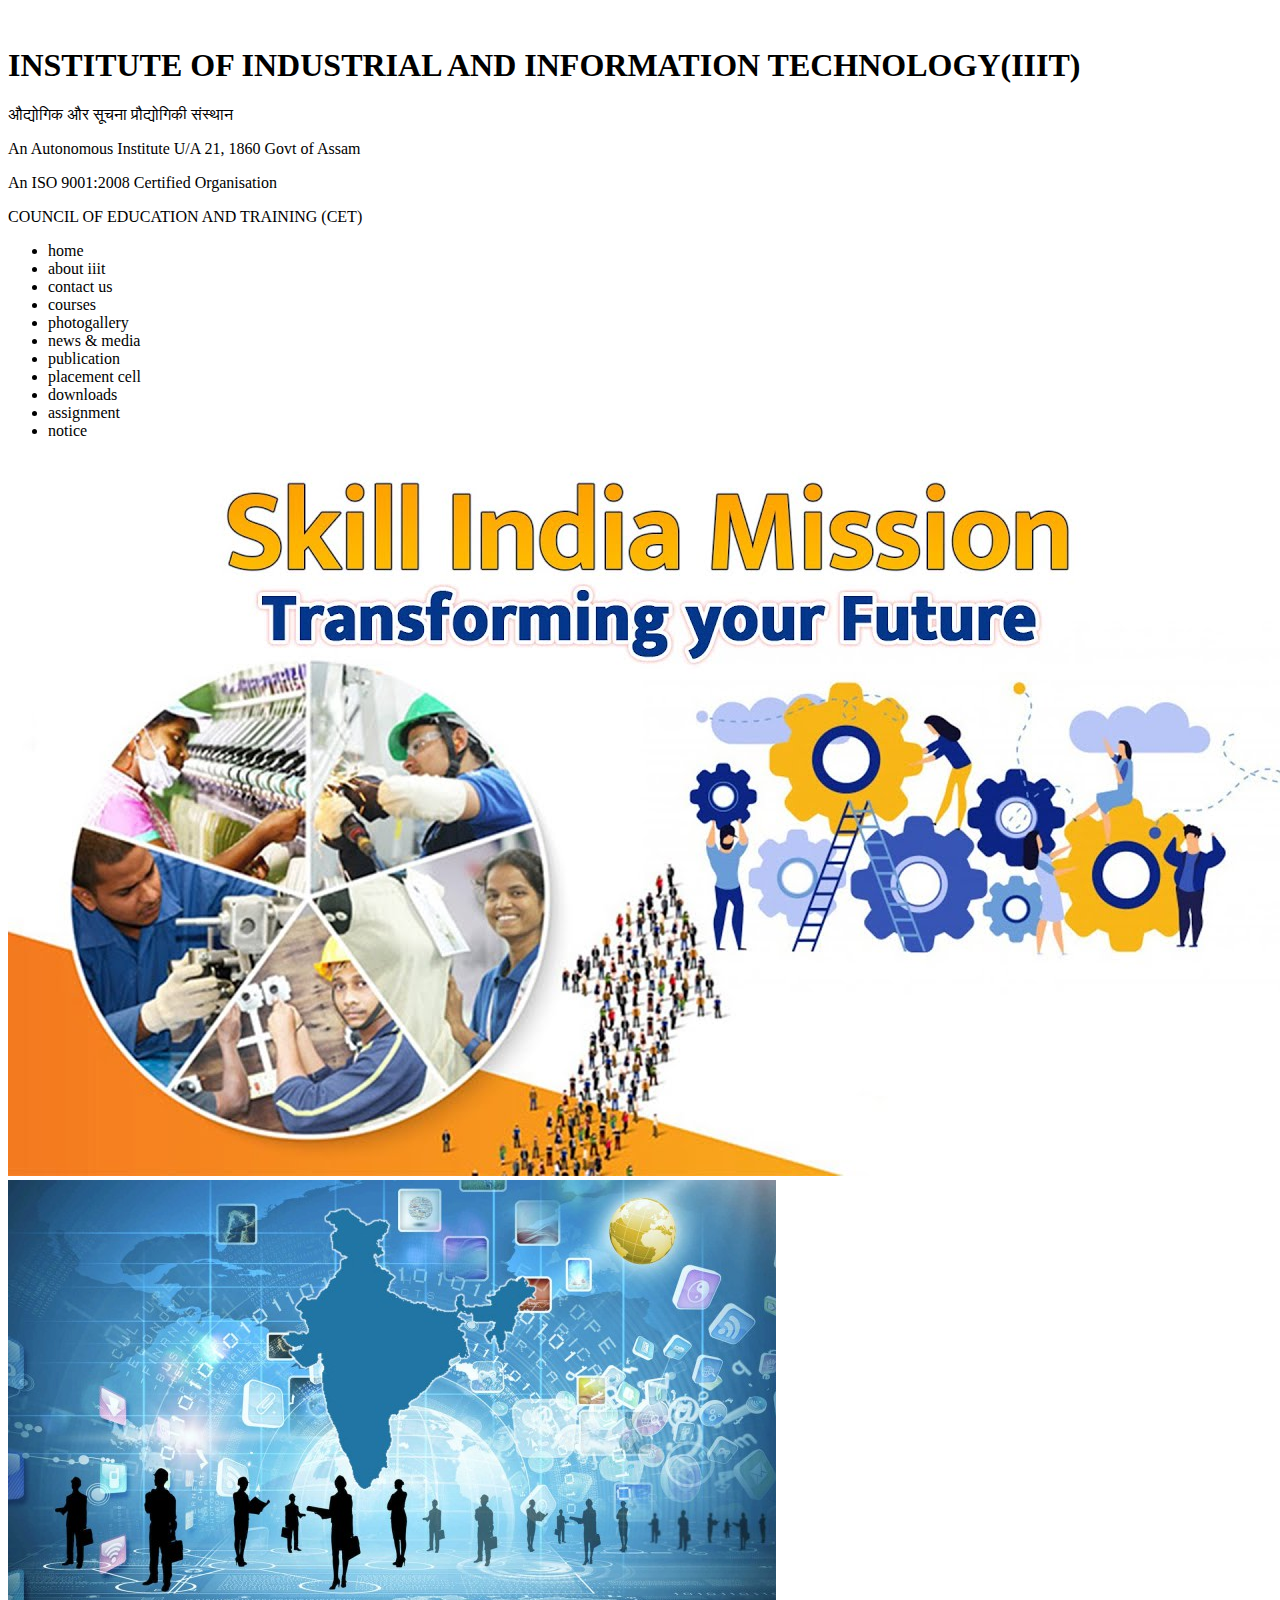
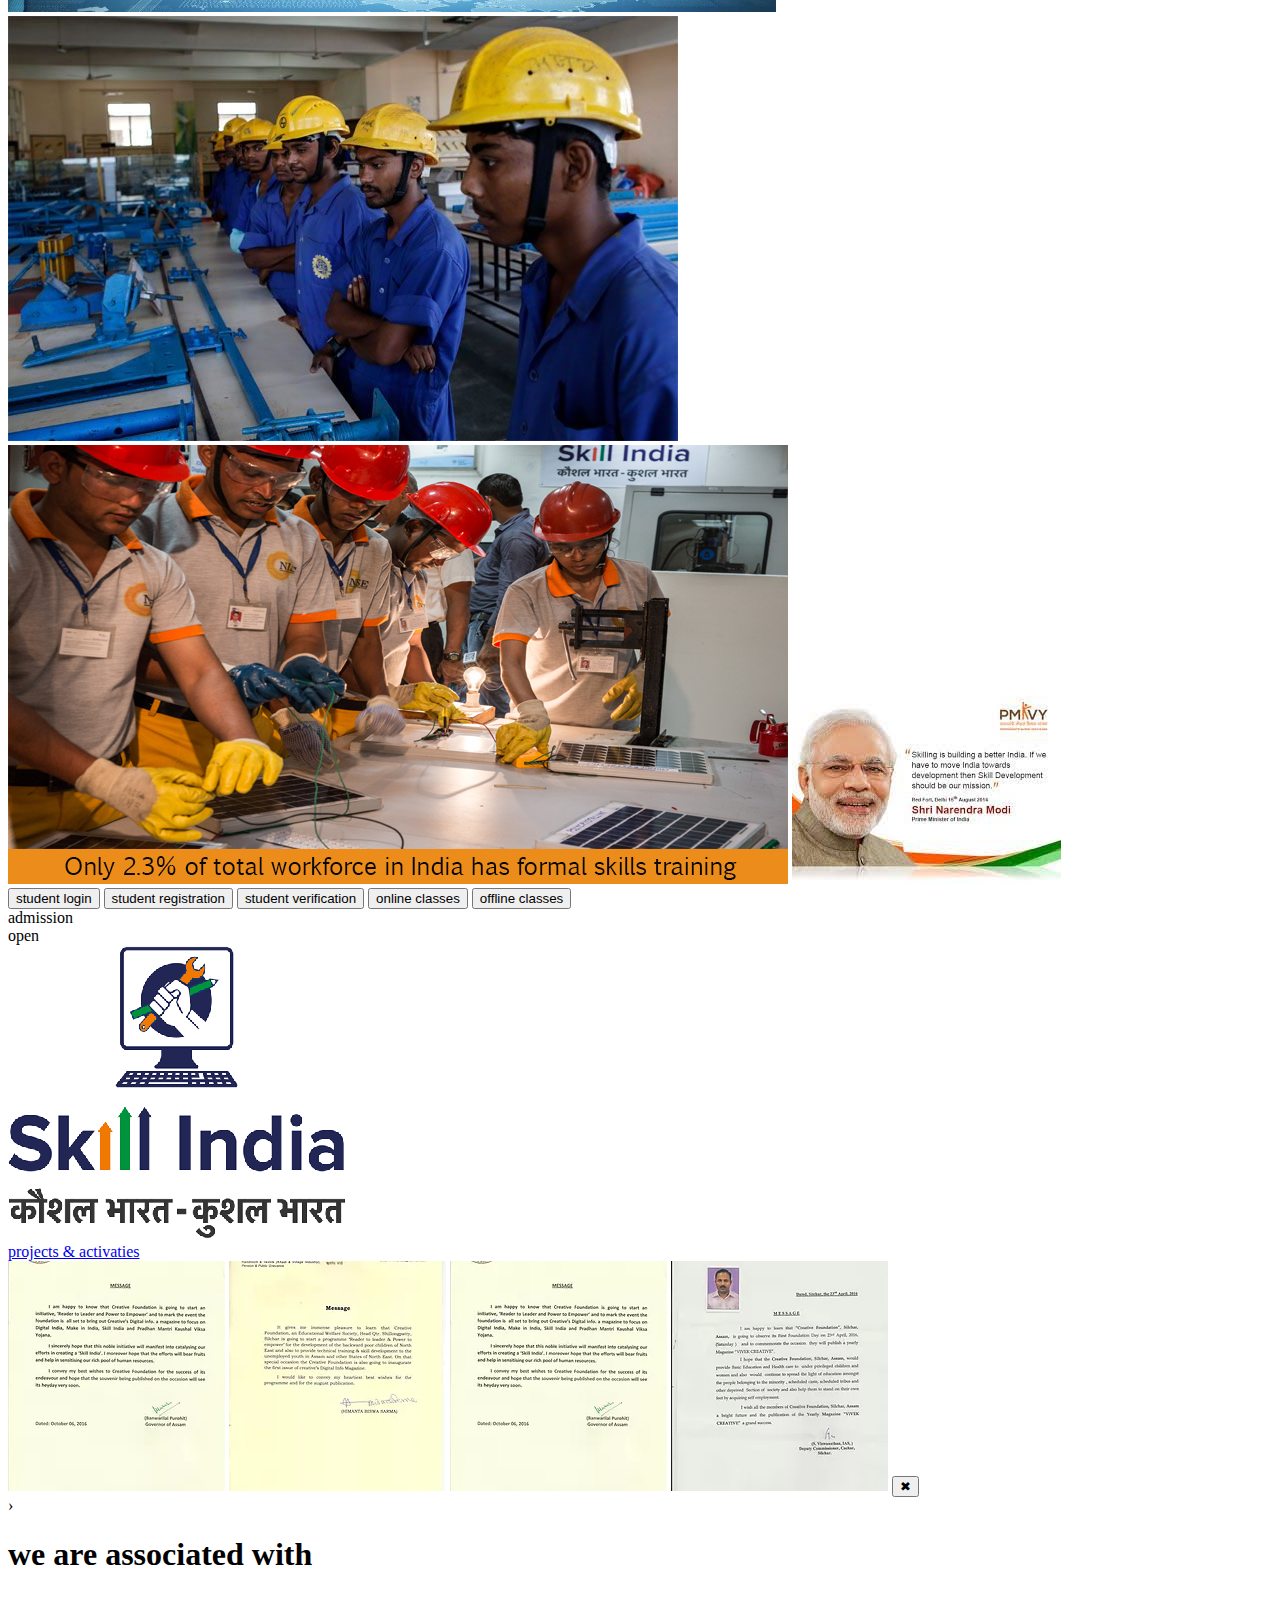
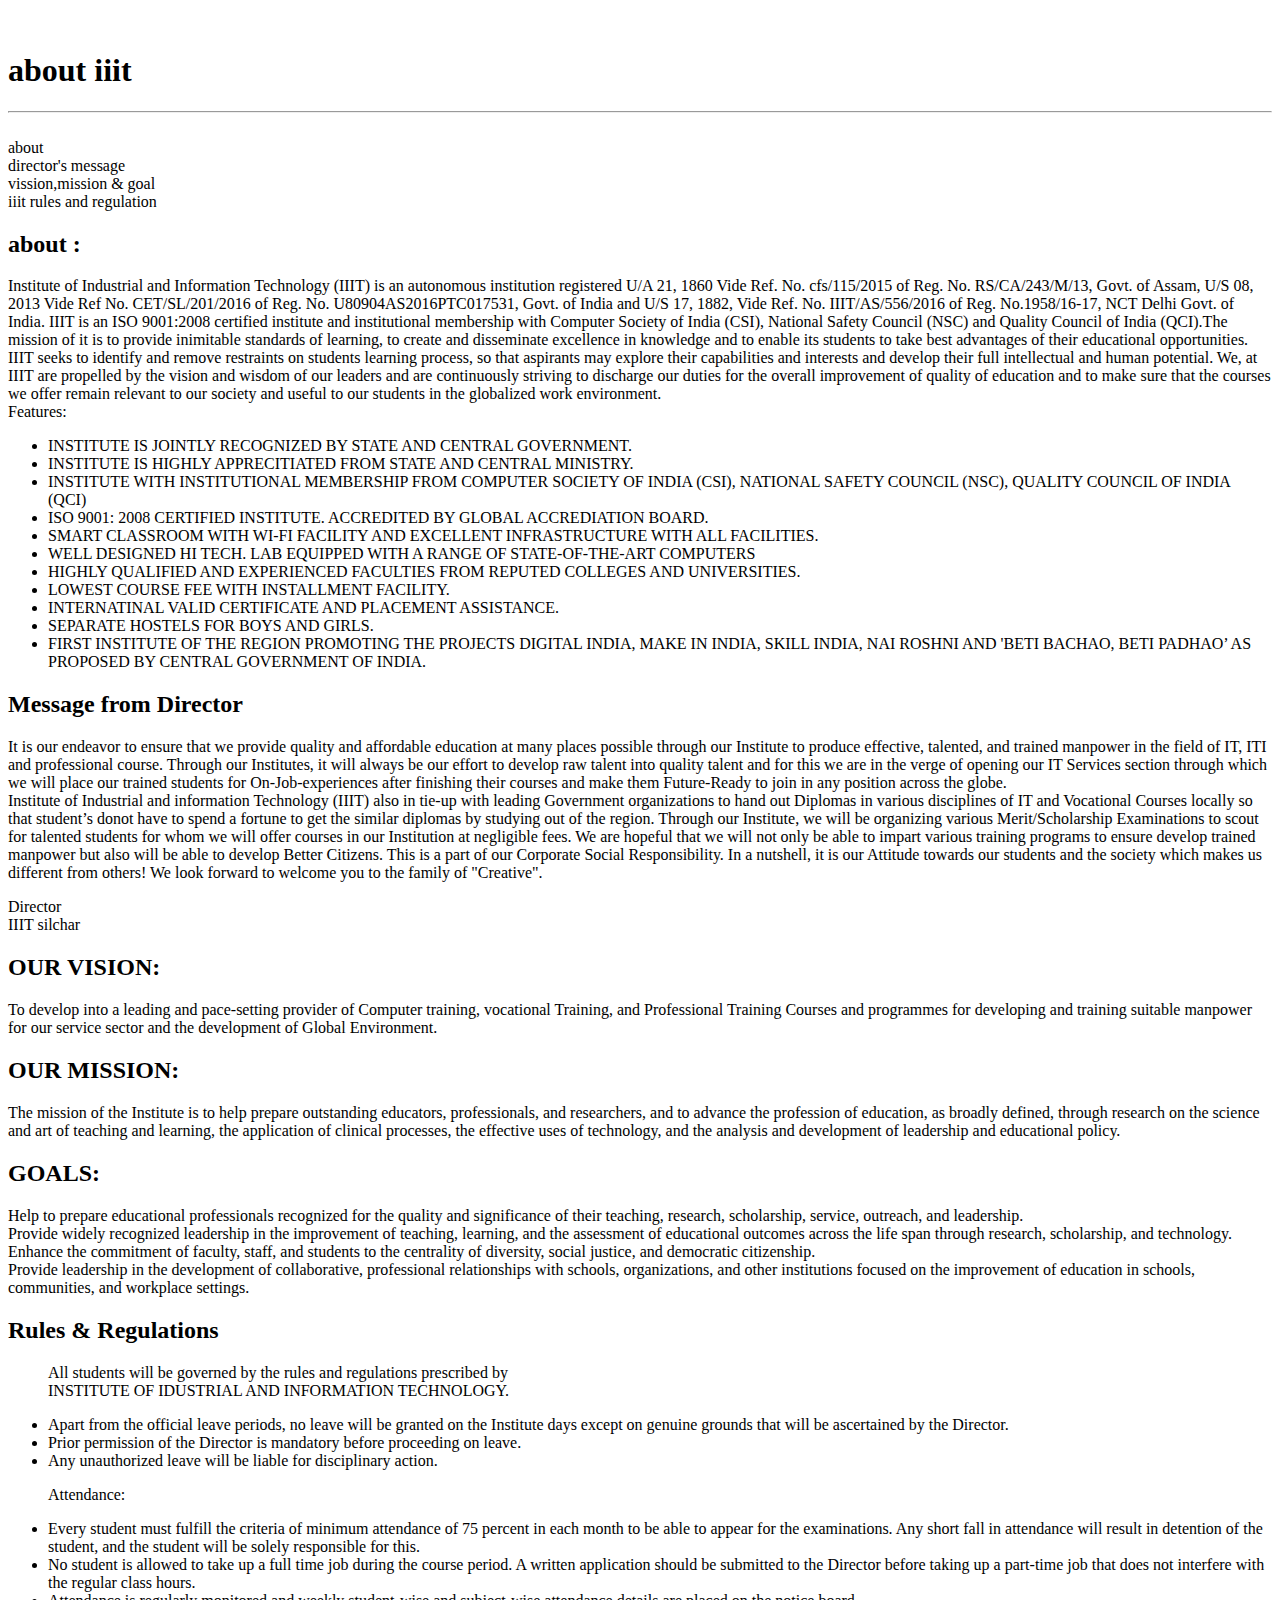
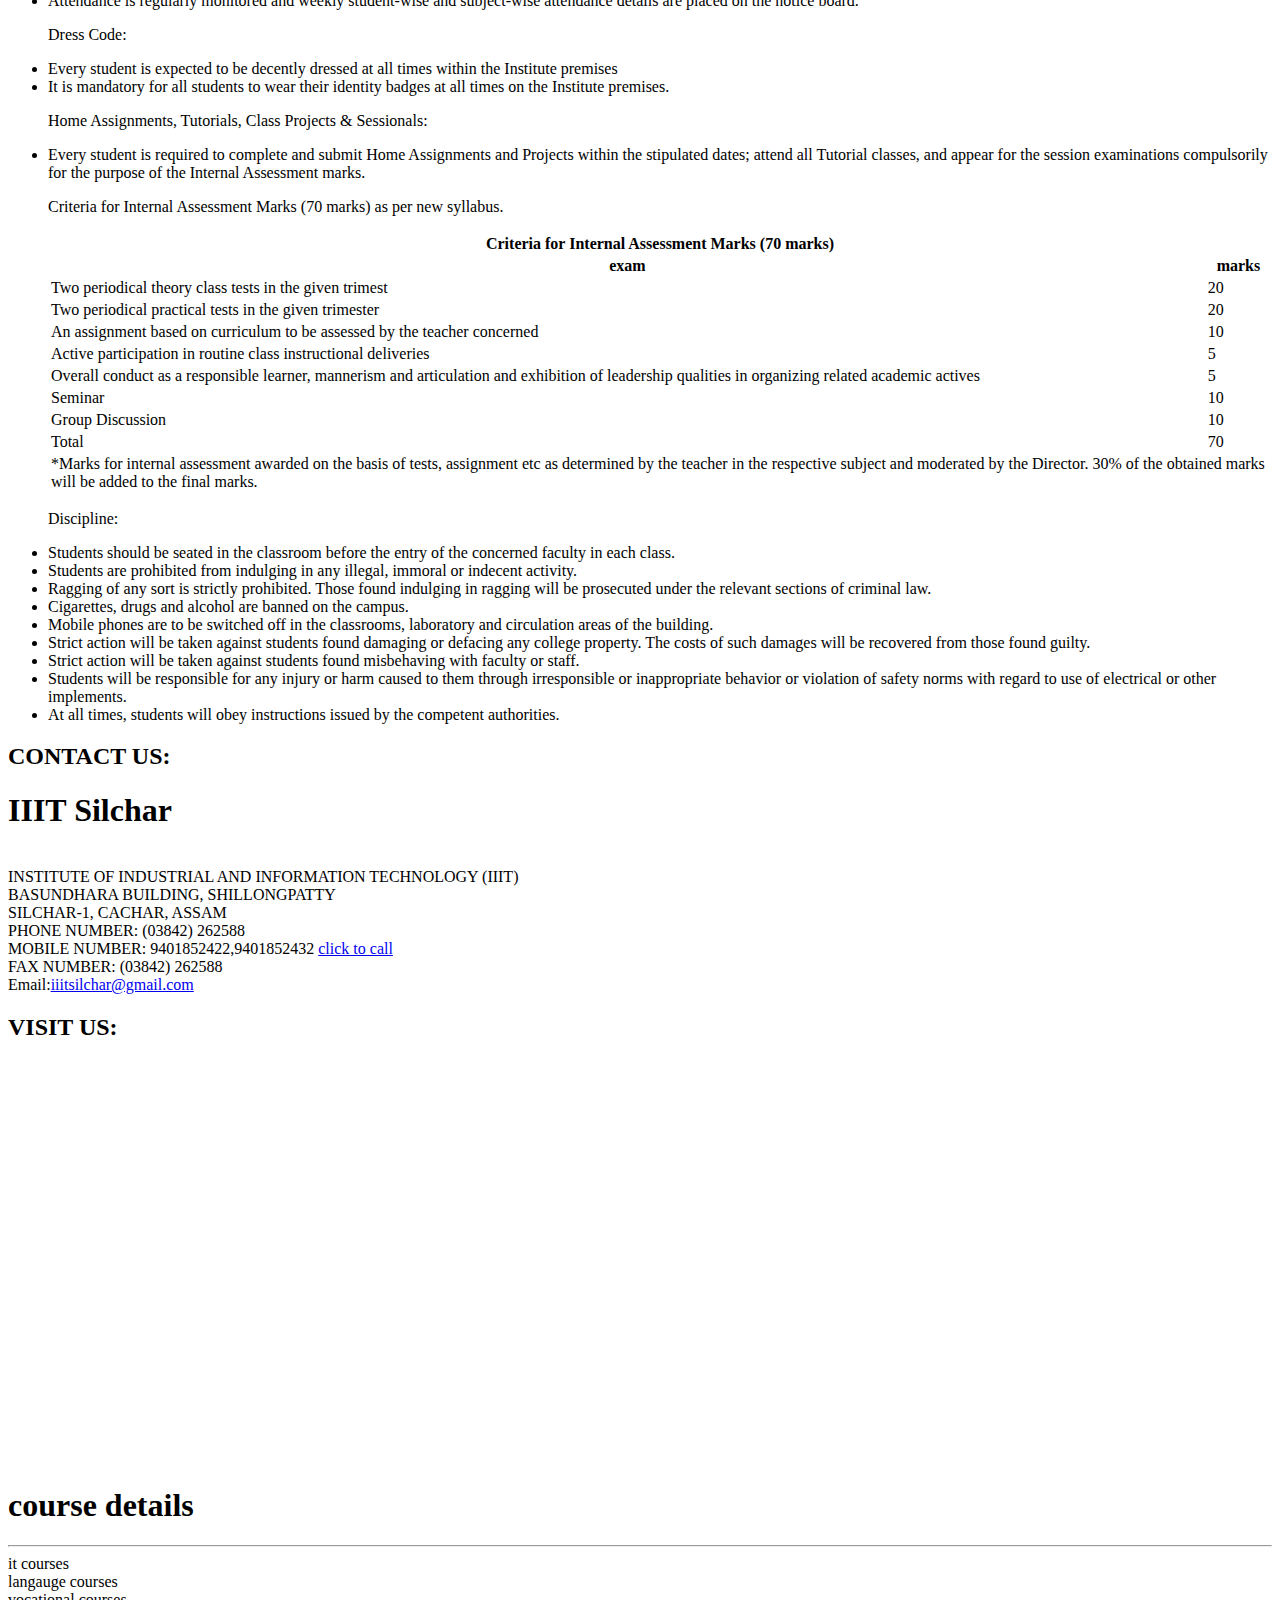
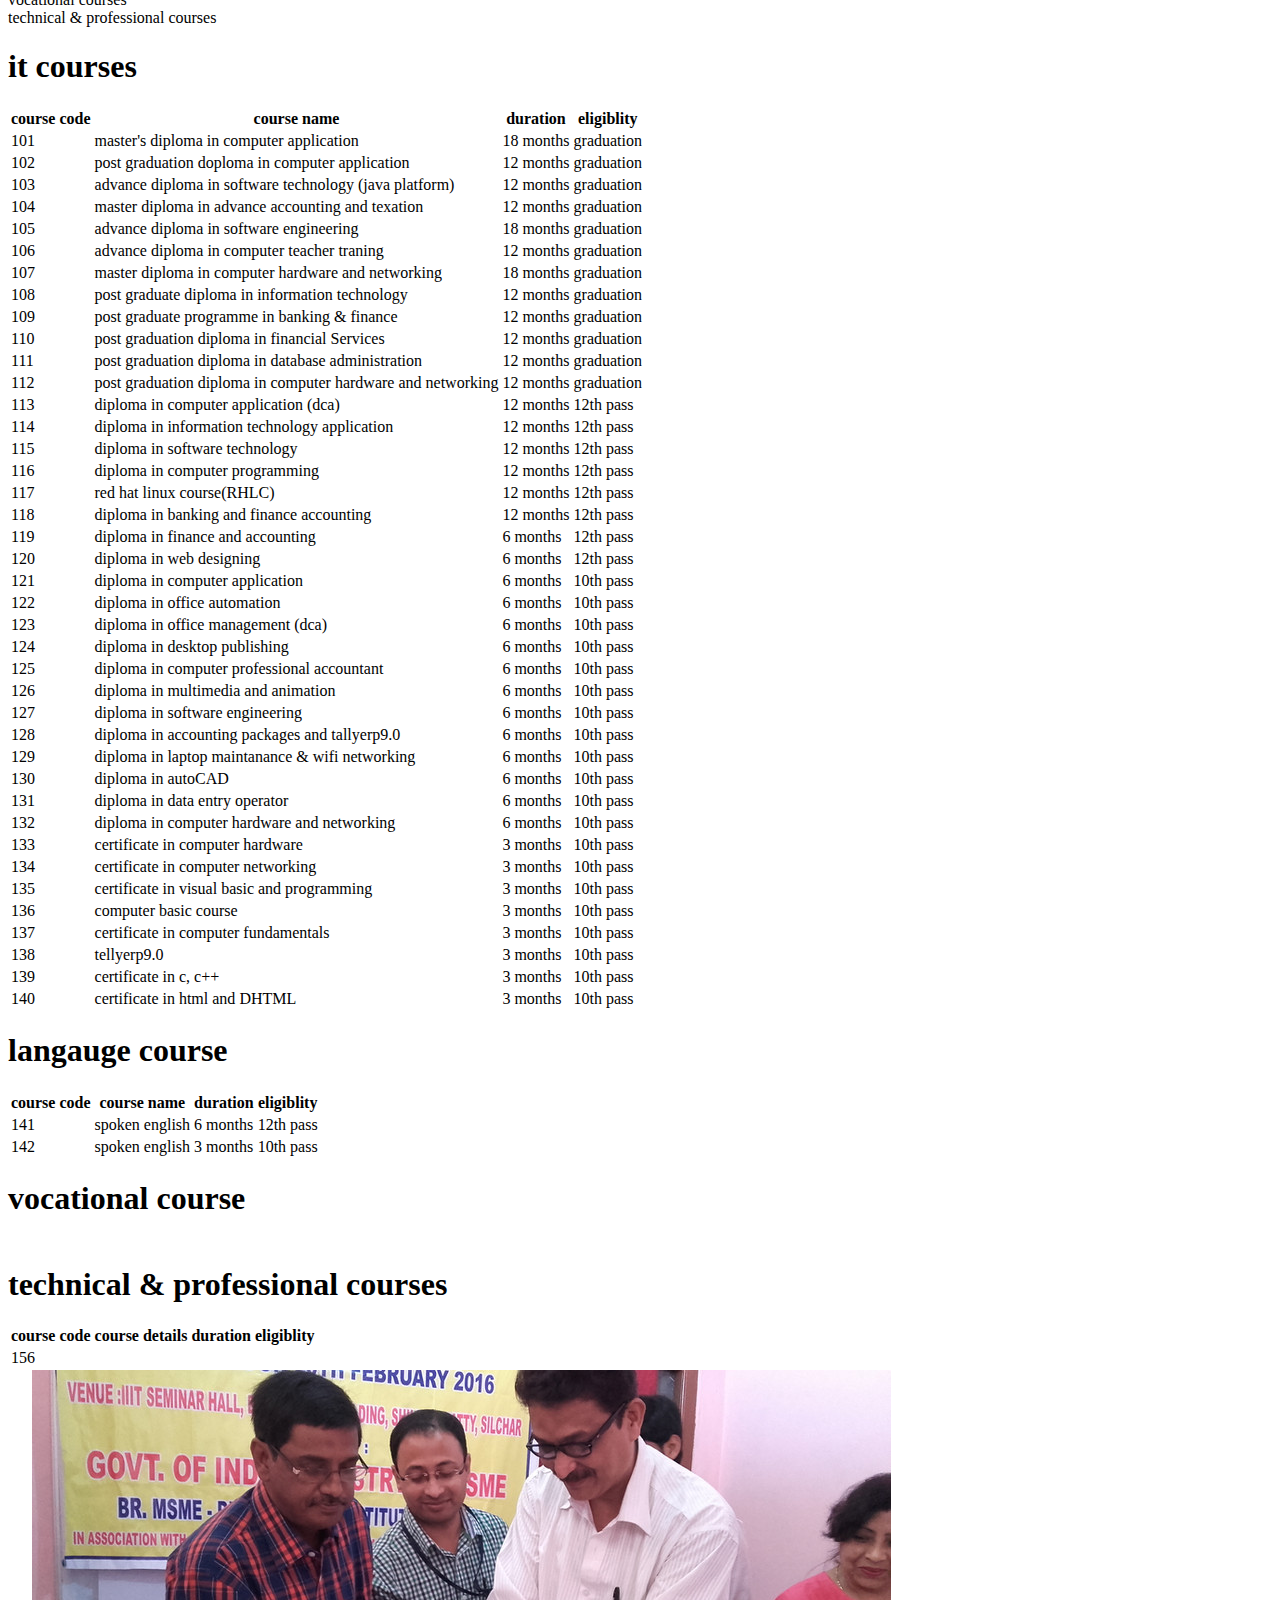
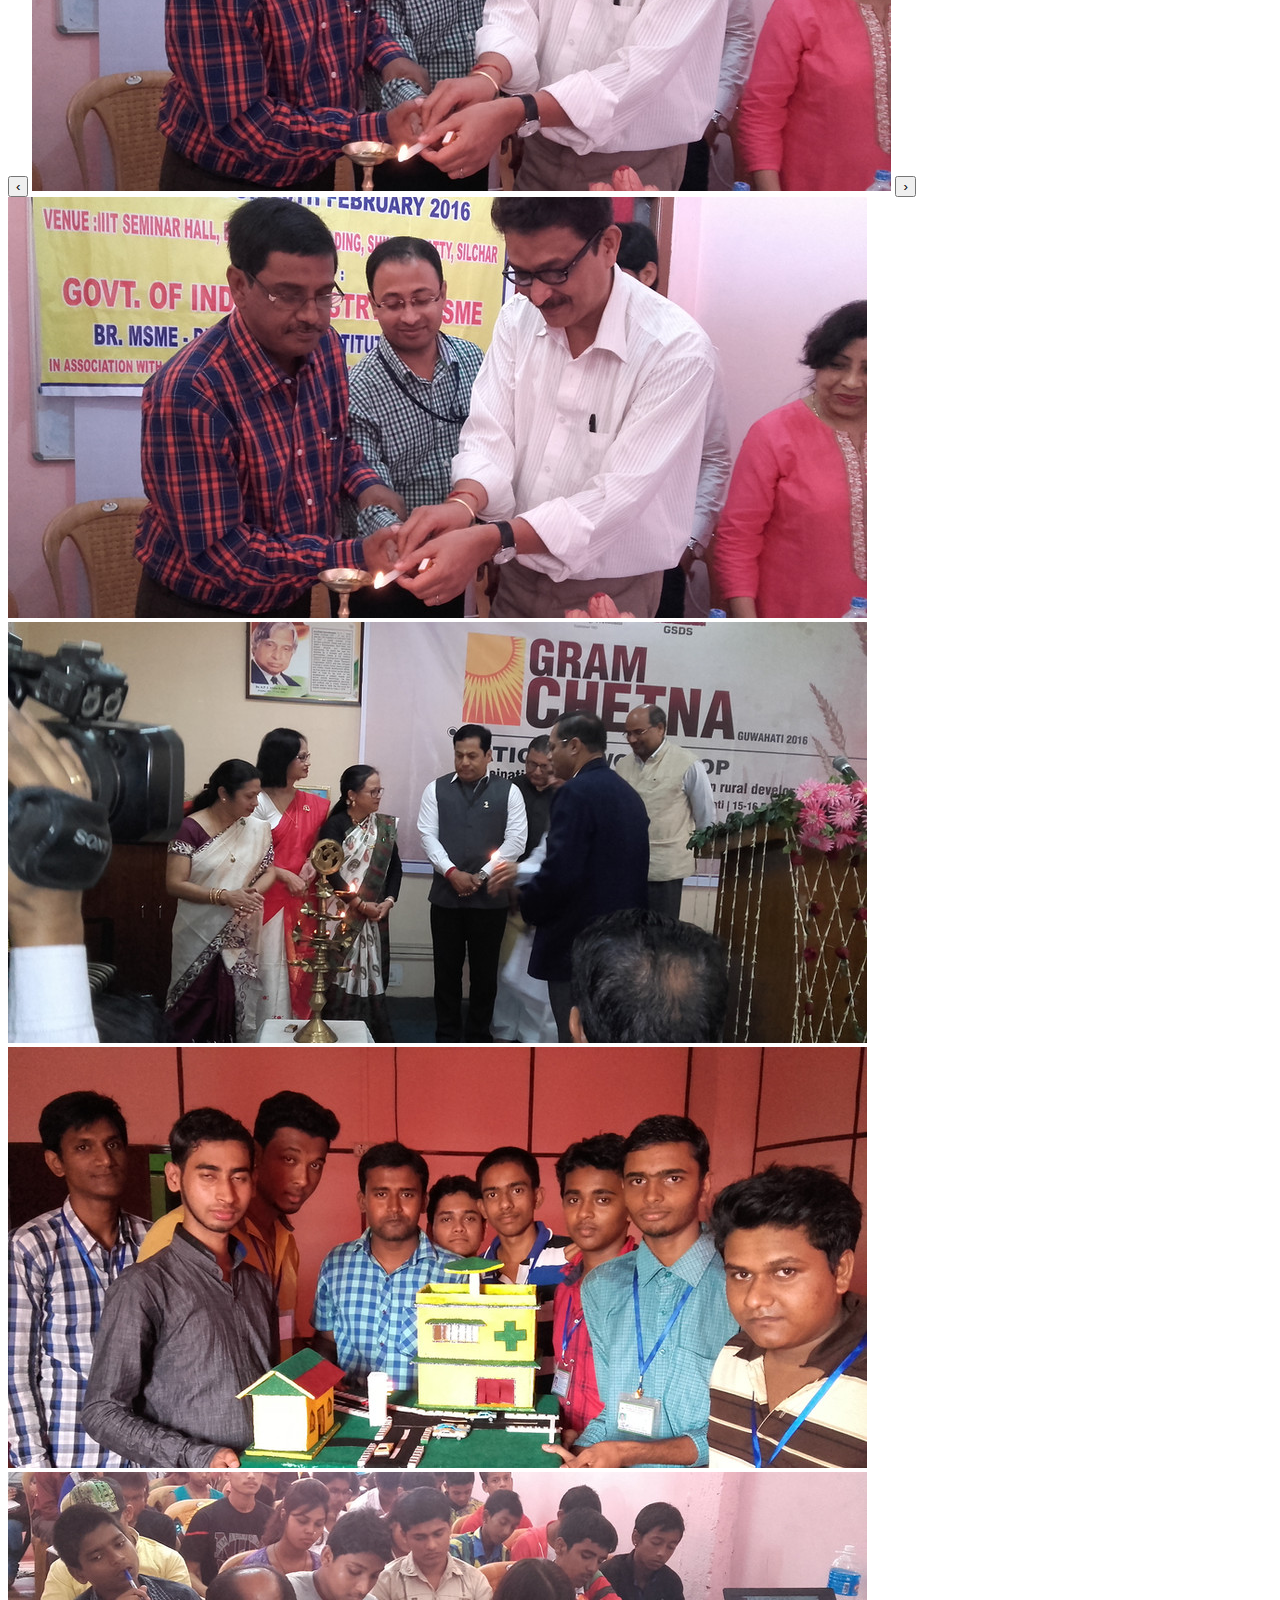
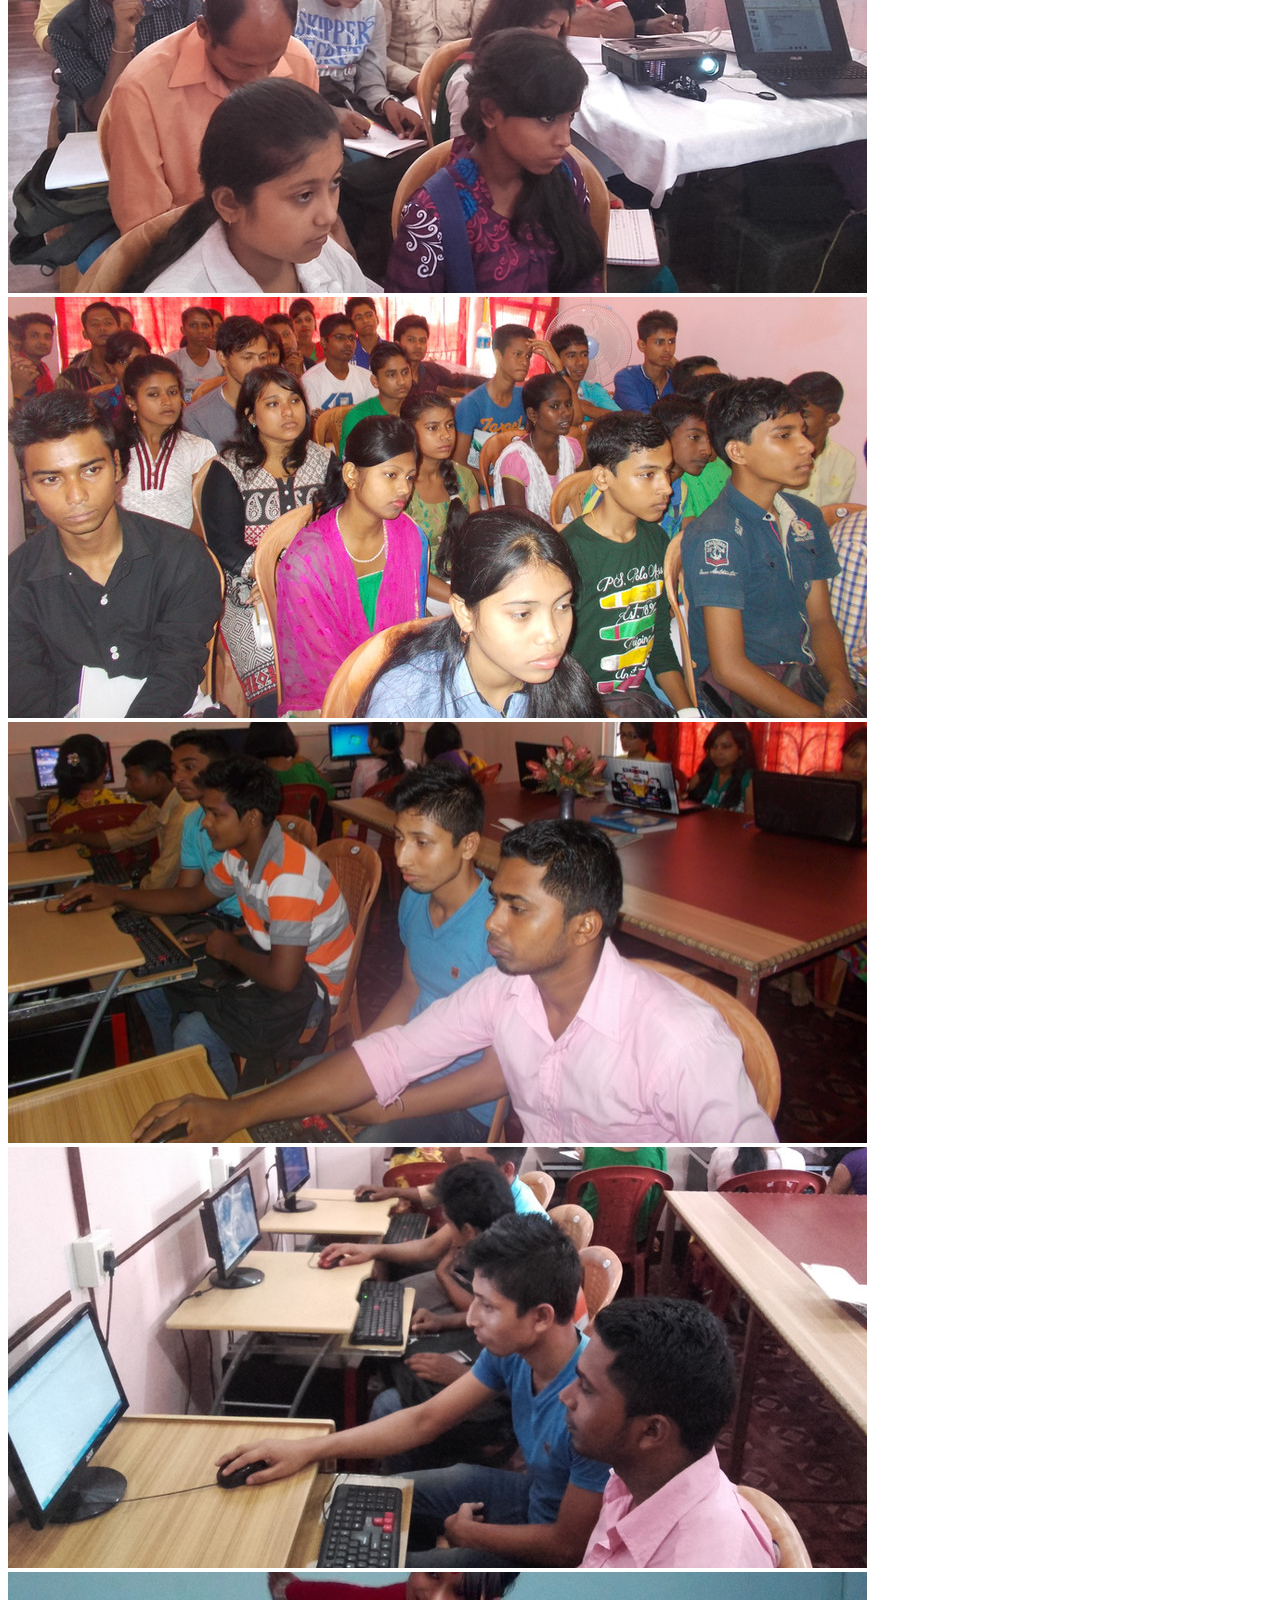
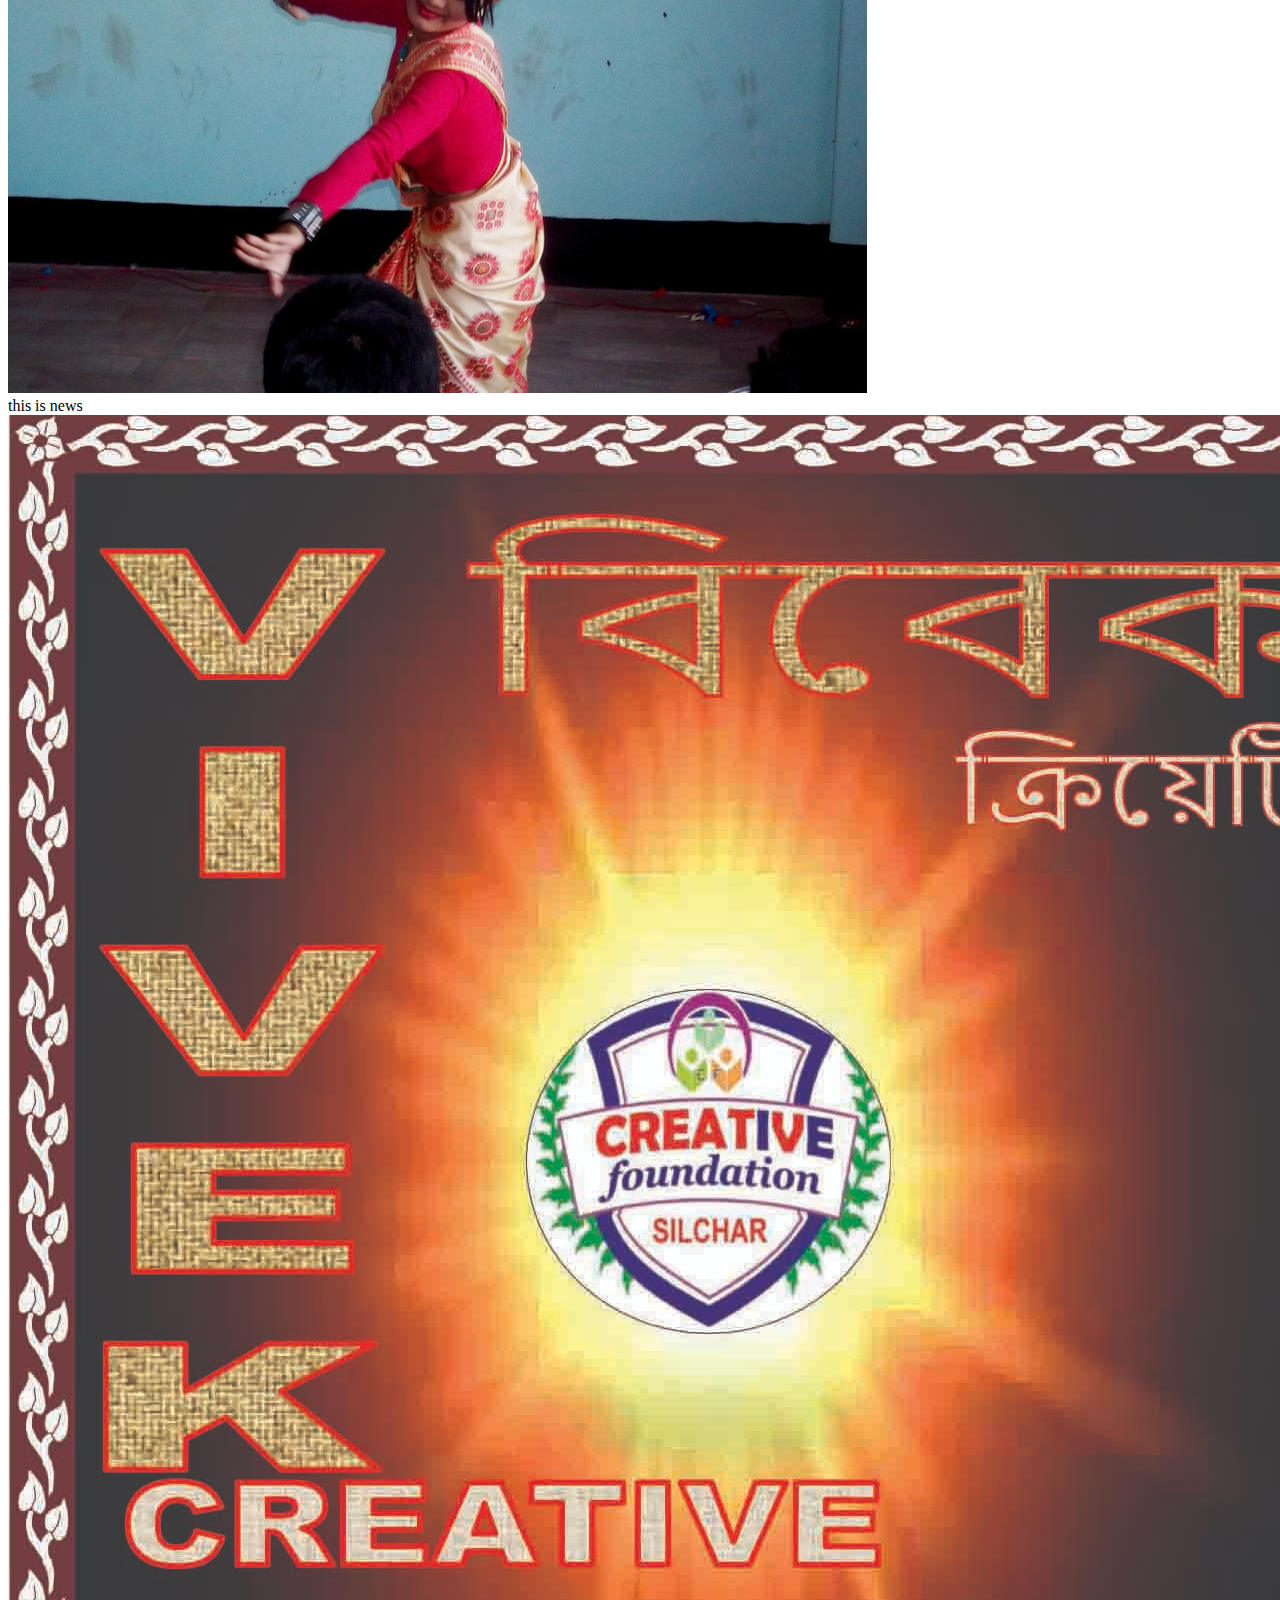
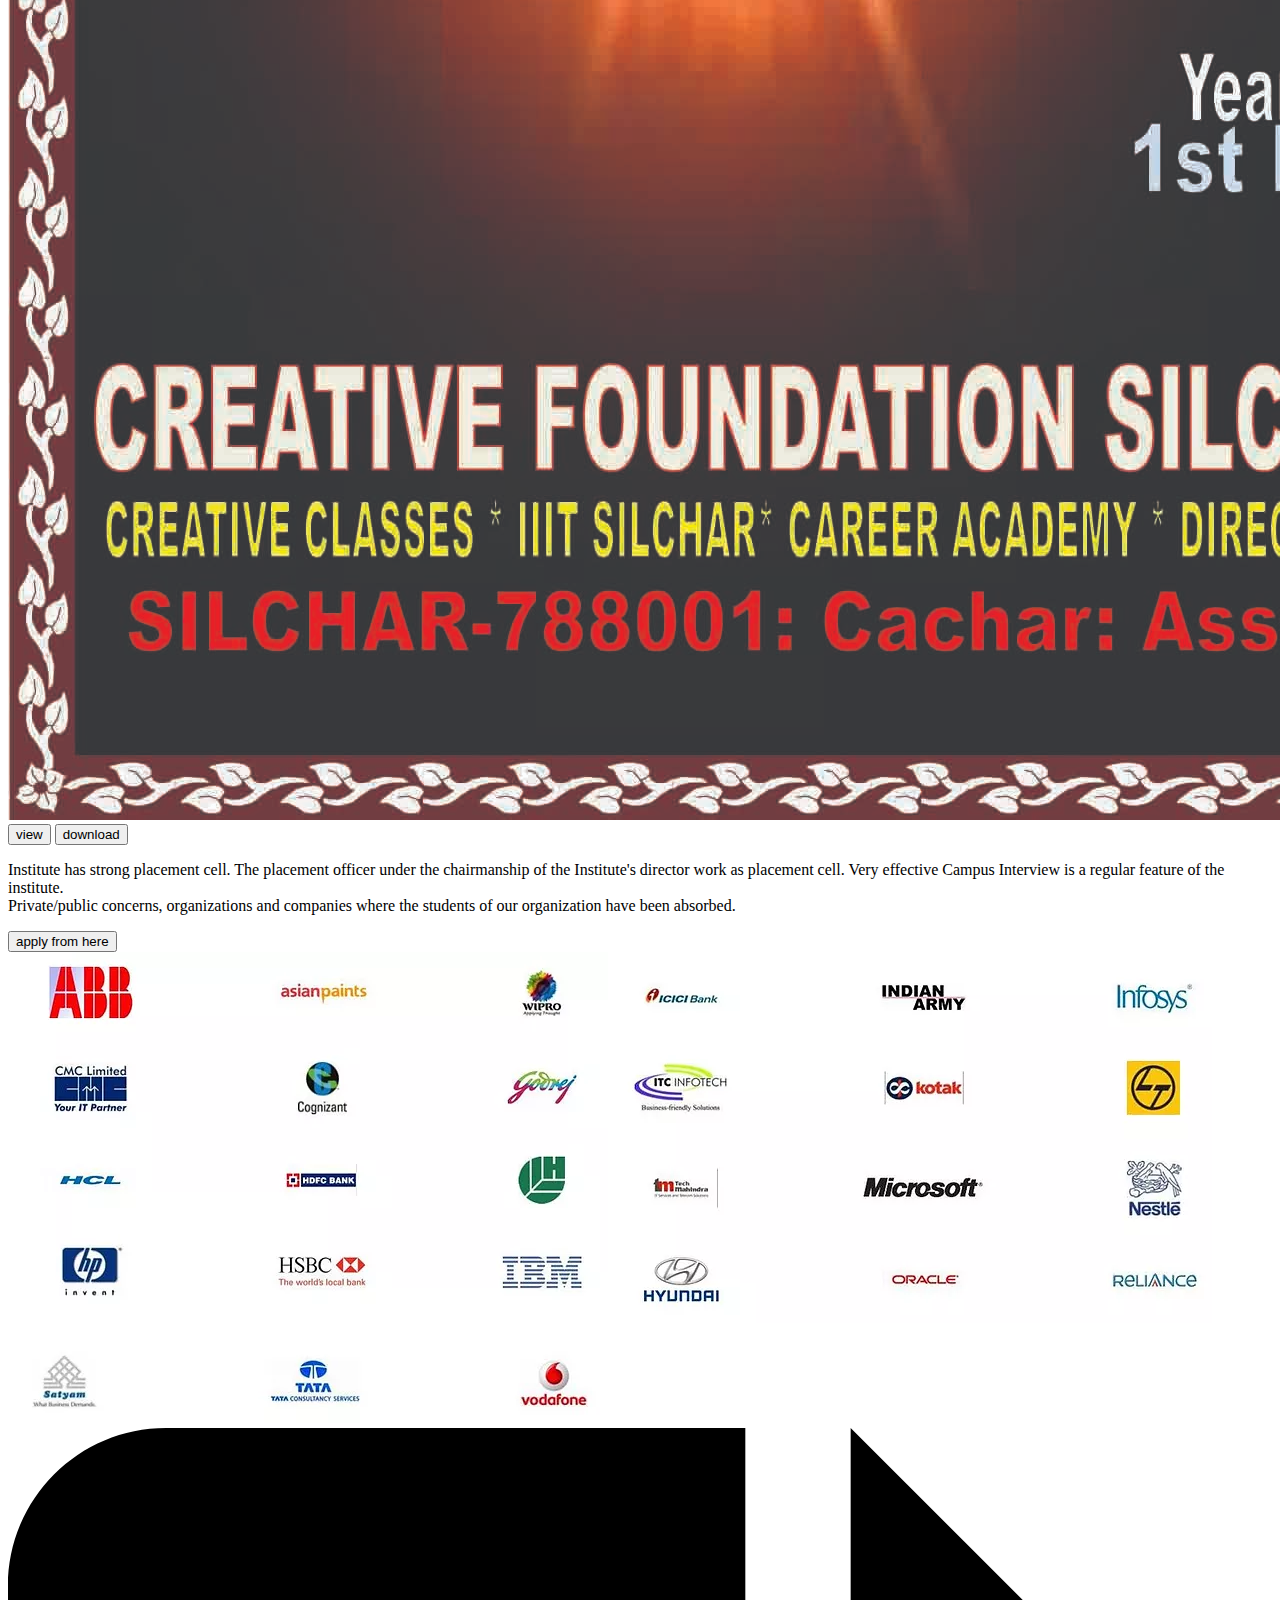
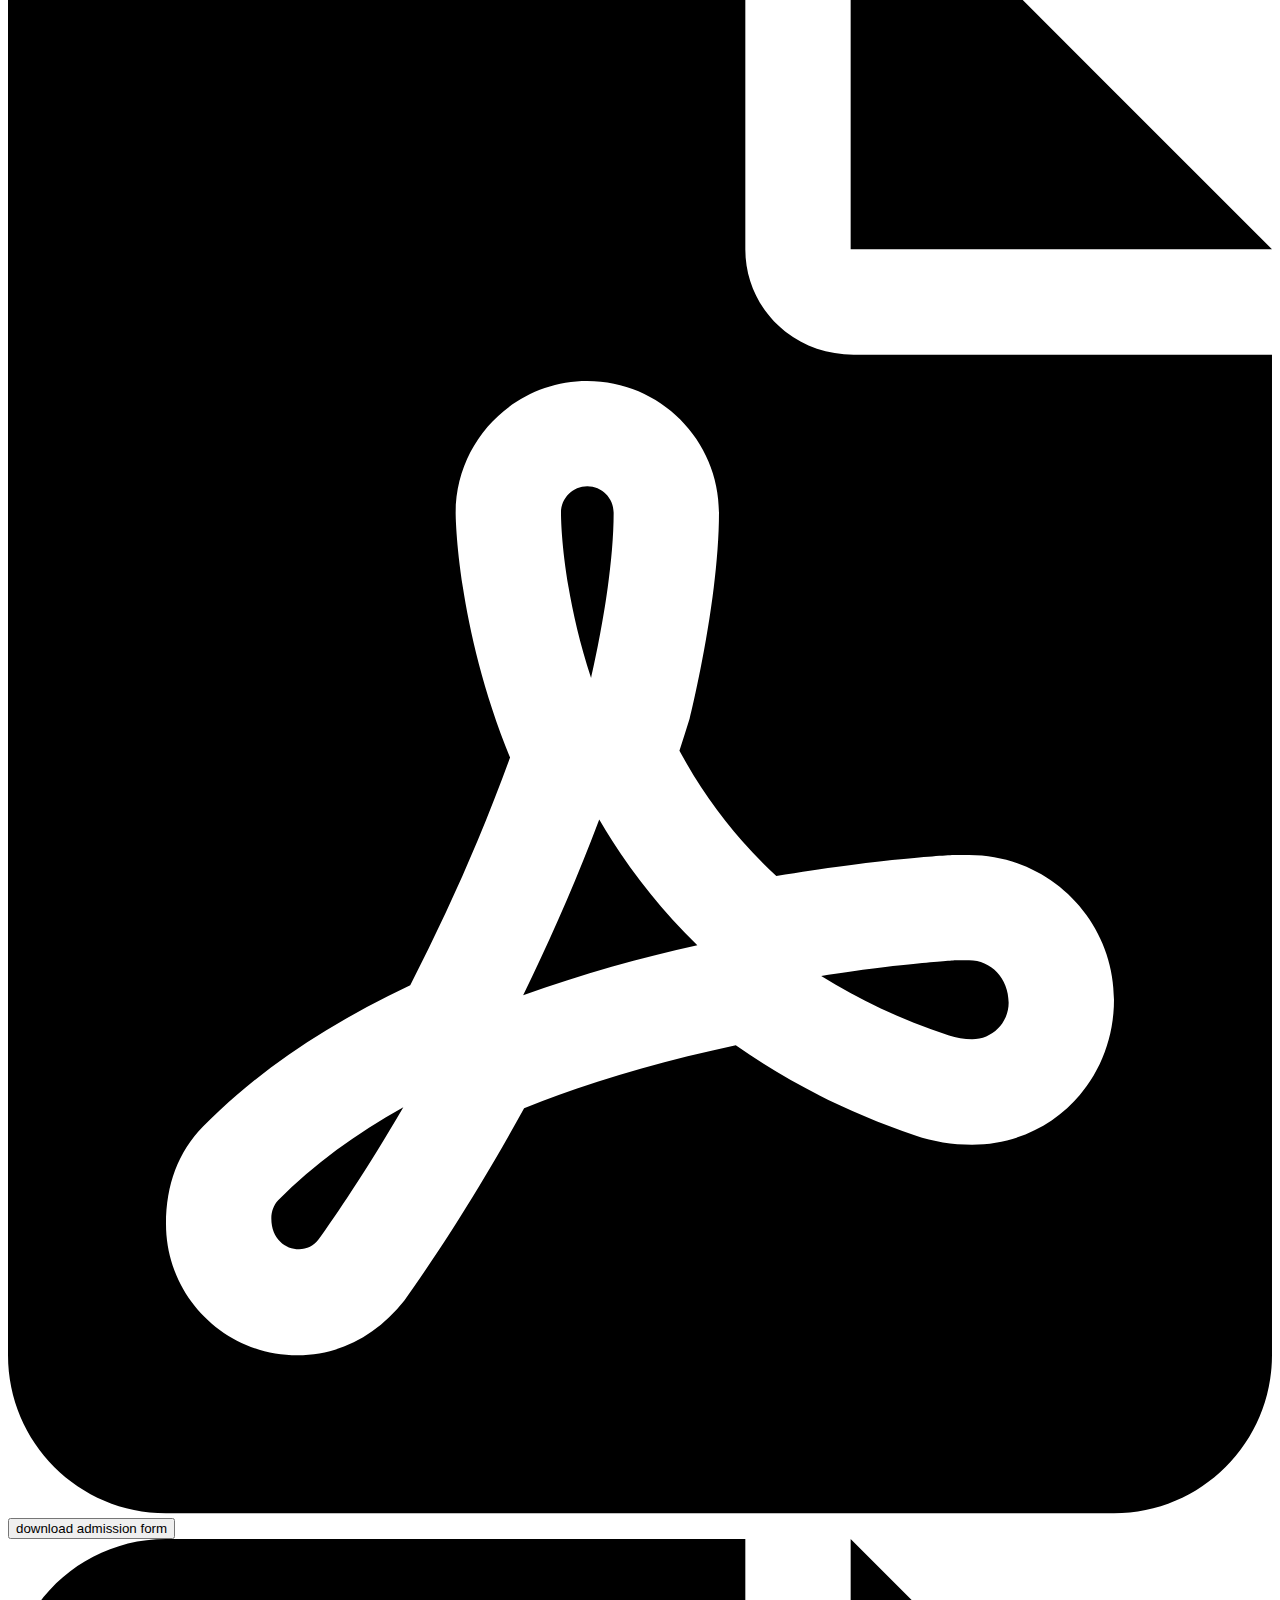
==== commit 5c595043: "Update index.html" ====
--- a/iiit_website/index.html
+++ b/iiit_website/index.html
@@ -5,7 +5,7 @@
     <meta charset="UTF-8">
     <meta http-equiv="X-UA-Compatible" content="IE=edge">
     <meta name="viewport" content="width=device-width, initial-scale=1.0">
-    <link rel="stylesheet" href="/iiit_website/style/style.css">
+    <link rel="stylesheet" href="iiit_website/style/style.css">
     <title>iiit Silchar</title>
 </head>
 
@@ -15,7 +15,7 @@
 
         <header>
 
-            <img class="logo" src="/iiit_website/images/iiit logo.png" alt="">
+            <img class="logo" src="iiit_website/images/iiit logo.png" alt="">
             <h1 class="name">INSTITUTE OF INDUSTRIAL AND INFORMATION TECHNOLOGY(IIIT)</h1>
             <p class="subLogo">औद्योगिक और सूचना प्रौद्योगिकी संस्थान</p>
             <p class="subN">An Autonomous Institute U/A 21, 1860 Govt of Assam</p>
@@ -120,16 +120,16 @@
 
                 <div class="sponserImgCont">
 
-                    <img src="/iiit_website/images/New folder/mhrd-logo1.webp" alt="">
-                    <img src="/iiit_website/images/New folder/mhrd-logo2.webp" alt="">
-                    <img src="/iiit_website/images/New folder/Creative-logo3.webp" alt="">
-                    <img src="/iiit_website/images/New folder/ISO-9001-logo4.webp" alt="">
-                    <img src="/iiit_website/images/New folder/logo5.gif" alt="">
-                    <img src="/iiit_website/images/New folder/images-logo6.webp" alt="">
-                    <img src="/iiit_website/images/New folder/cet-logo7.webp" alt="">
-                    <img src="/iiit_website/images/New folder/iso-logo8.webp" alt="">
-                    <img src="/iiit_website/images/New folder/iso-logo8.webp" alt="">
-                    <img src="/iiit_website/images/New folder/iso - Copy-logo9.webp" alt="">
+                    <img src="iiit_website/images/New folder/mhrd-logo1.webp" alt="">
+                    <img src="iiit_website/images/New folder/mhrd-logo2.webp" alt="">
+                    <img src="iiit_website/images/New folder/Creative-logo3.webp" alt="">
+                    <img src="iiit_website/images/New folder/ISO-9001-logo4.webp" alt="">
+                    <img src="iiit_website/images/New folder/logo5.gif" alt="">
+                    <img src="iiit_website/images/New folder/images-logo6.webp" alt="">
+                    <img src="iiit_website/images/New folder/cet-logo7.webp" alt="">
+                    <img src="iiit_website/images/New folder/iso-logo8.webp" alt="">
+                    <img src="iiit_website/images/New folder/iso-logo8.webp" alt="">
+                    <img src="iiit_website/images/New folder/iso - Copy-logo9.webp" alt="">
 
                 </div>
 
@@ -152,7 +152,7 @@
 
 
                 <div class="aboutleftCont">
-                    <img src="/iiit_website/images/iiit logo.png" alt="">
+                    <img src="iiit_website/images/iiit logo.png" alt="">
                     <div class="msg activeBtnMsg">about</div>
                     <div class="msg ">director's message</div>
                     <div class="msg">vission,mission & goal</div>
@@ -1000,10 +1000,10 @@
 
 
 
-    <script src="/iiit_website/script/javascript.js"></script>
-    <script src="/iiit_website/script/aboutscript.js"></script>
-    <script src="/iiit_website/script/coursescript.js"></script>
-    <script src="/iiit_website/script/gallery.js"></script>
+    <script src="iiit_website/script/javascript.js"></script>
+    <script src="iiit_website/script/aboutscript.js"></script>
+    <script src="iiit_website/script/coursescript.js"></script>
+    <script src="iiit_website/script/gallery.js"></script>
 </body>
 
-</html>+</html>
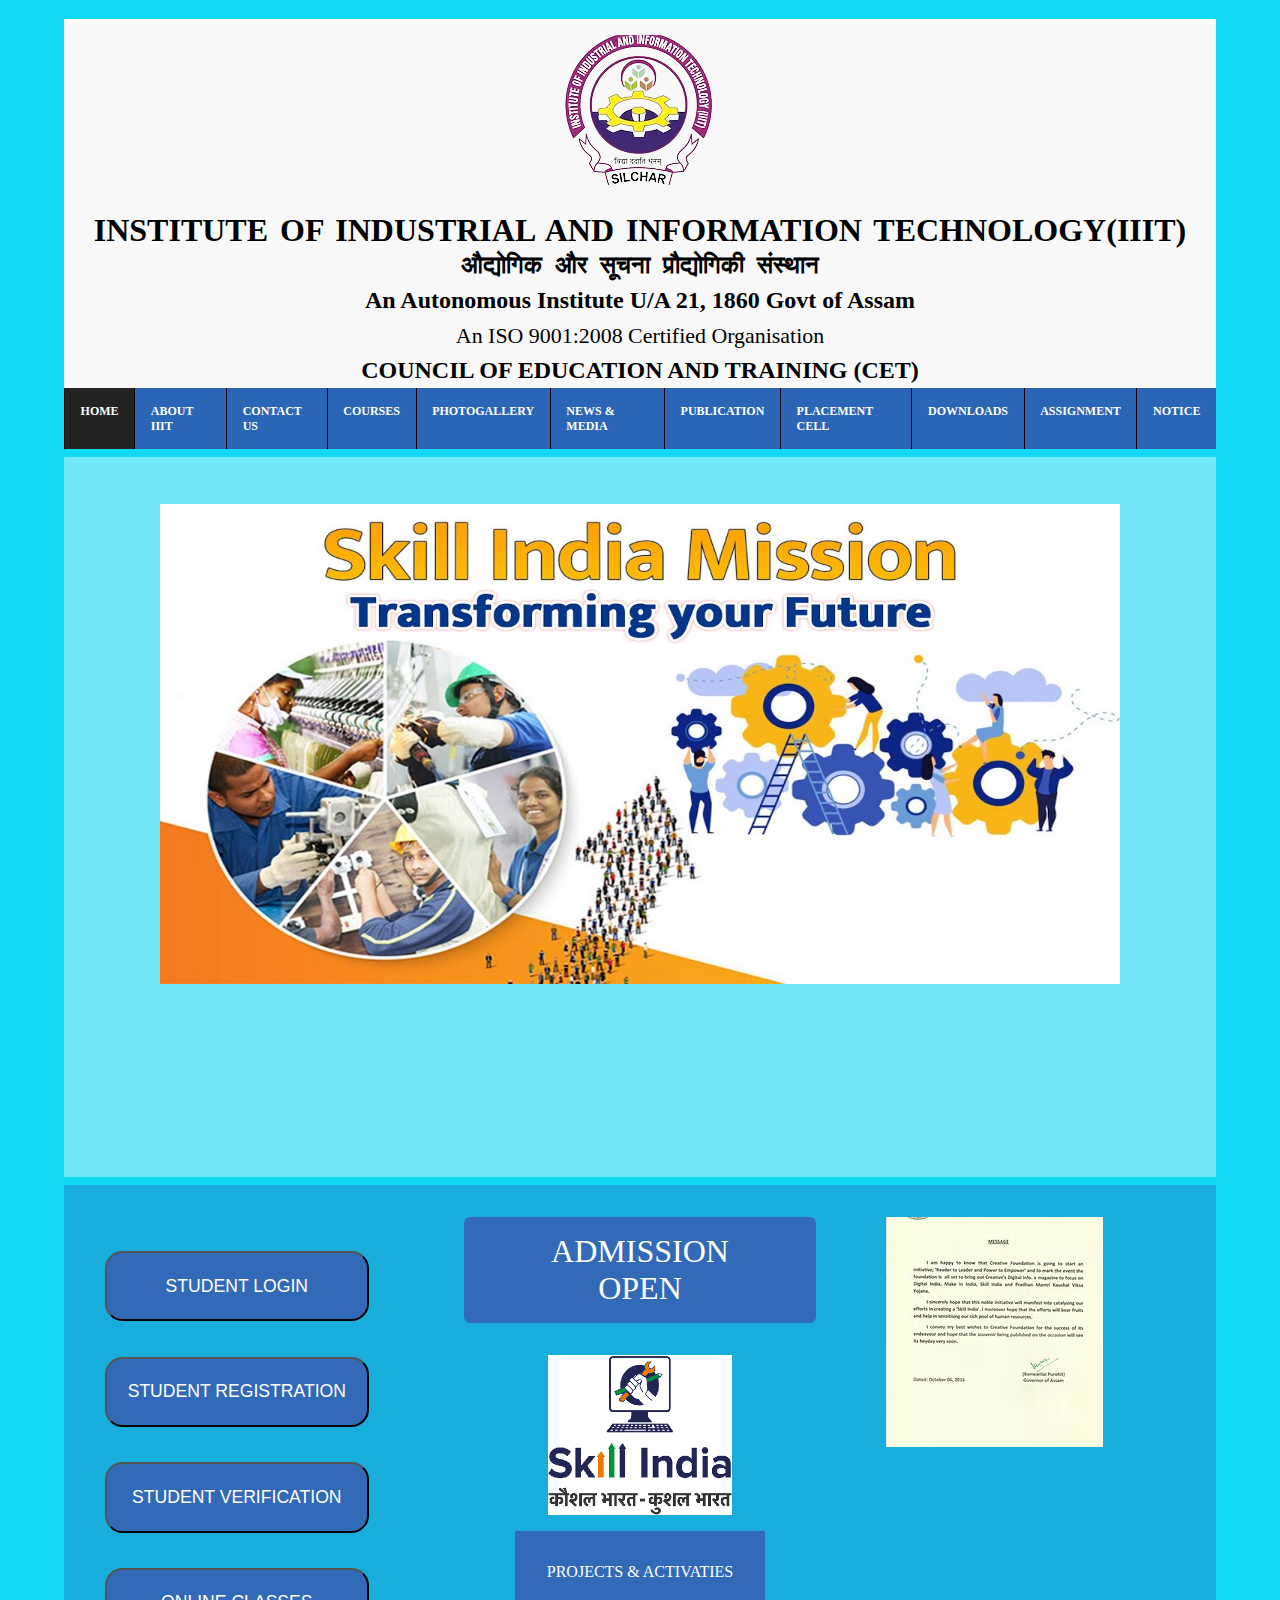
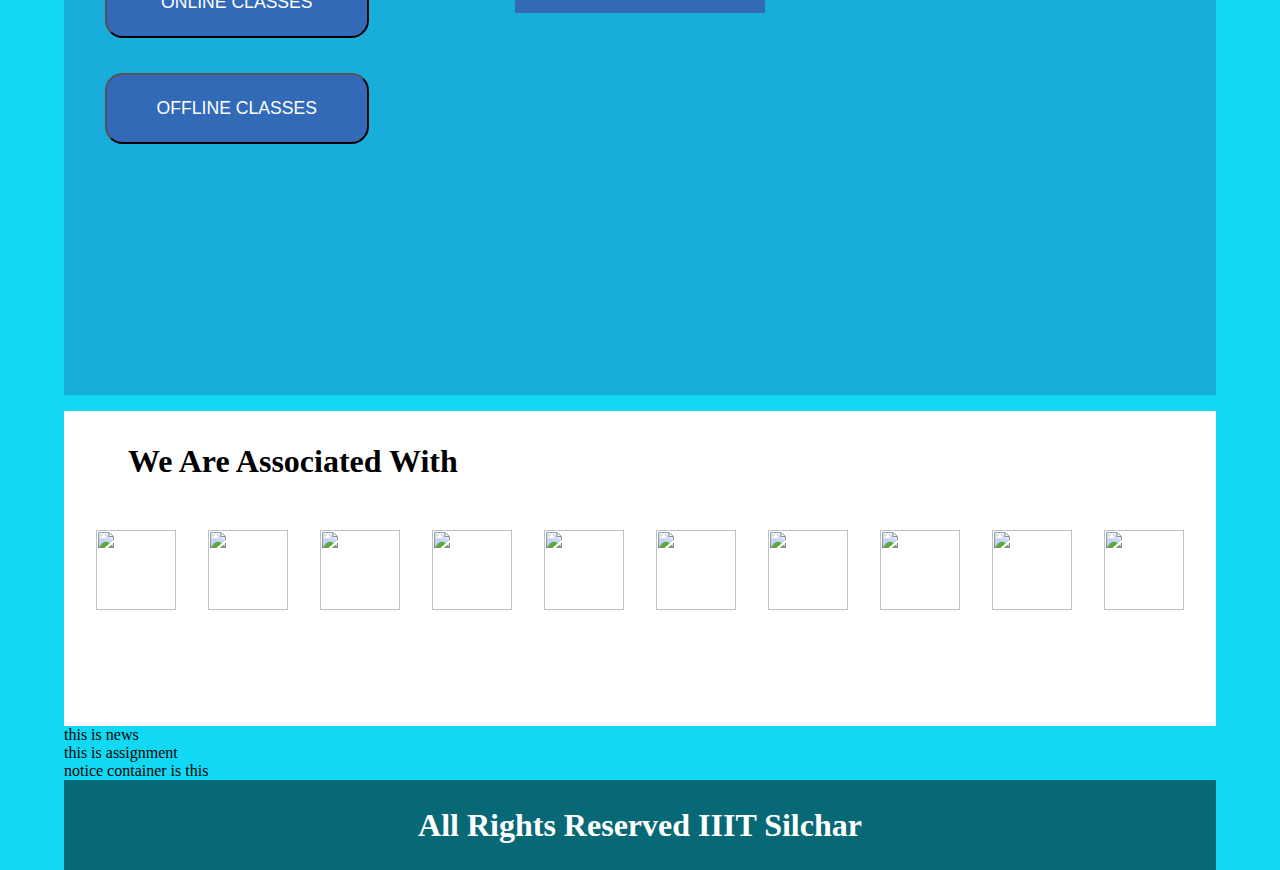
==== commit 04c4dda5: "Update index.html" ====
--- a/iiit_website/index.html
+++ b/iiit_website/index.html
@@ -5,7 +5,7 @@
     <meta charset="UTF-8">
     <meta http-equiv="X-UA-Compatible" content="IE=edge">
     <meta name="viewport" content="width=device-width, initial-scale=1.0">
-    <link rel="stylesheet" href="iiit_website/style/style.css">
+    <link rel="stylesheet" href="style/style.css">
     <title>iiit Silchar</title>
 </head>
 
@@ -15,7 +15,7 @@
 
         <header>
 
-            <img class="logo" src="iiit_website/images/iiit logo.png" alt="">
+            <img class="logo" src="images/iiit logo.png" alt="">
             <h1 class="name">INSTITUTE OF INDUSTRIAL AND INFORMATION TECHNOLOGY(IIIT)</h1>
             <p class="subLogo">औद्योगिक और सूचना प्रौद्योगिकी संस्थान</p>
             <p class="subN">An Autonomous Institute U/A 21, 1860 Govt of Assam</p>
@@ -58,11 +58,11 @@
             <div class="sliderBody">
 
                 <div class="sliderCont">
-                    <img class="H-slide" src="/iiit_website/images/home-slider1.jpg" alt="">
-                    <img class="H-slide" src="/iiit_website/images/home-slider2.jpg" alt="">
-                    <img class="H-slide" src="/iiit_website/images/home-slider3.jpg" alt="">
-                    <img class="H-slide" src="/iiit_website/images/home-slider4.jpg" alt="">
-                    <img class="H-slide" src="/iiit_website/images/home-slider5.jpg" alt="">
+                    <img class="H-slide" src="images/home-slider1.jpg" alt="">
+                    <img class="H-slide" src="images/home-slider2.jpg" alt="">
+                    <img class="H-slide" src="images/home-slider3.jpg" alt="">
+                    <img class="H-slide" src="images/home-slider4.jpg" alt="">
+                    <img class="H-slide" src="images/home-slider5.jpg" alt="">
                 </div>
 
             </div>
@@ -1000,10 +1000,10 @@
 
 
 
-    <script src="iiit_website/script/javascript.js"></script>
-    <script src="iiit_website/script/aboutscript.js"></script>
-    <script src="iiit_website/script/coursescript.js"></script>
-    <script src="iiit_website/script/gallery.js"></script>
+    <script src="script/javascript.js"></script>
+    <script src="script/aboutscript.js"></script>
+    <script src="script/coursescript.js"></script>
+    <script src="script/gallery.js"></script>
 </body>
 
 </html>
--- a/iiit_website/style/style.css
+++ b/iiit_website/style/style.css
@@ -0,0 +1,800 @@
+* {
+  padding: 0%;
+  margin: 0%;
+  box-sizing: border-box;
+}
+
+body {
+  background: rgb(17, 217, 243);
+}
+
+.bodyCont {
+  width: 90%;
+  margin: auto;
+  align-items: center;
+}
+
+header {
+  margin-top: 1.2em;
+  text-align: center;
+  align-items: center;
+  background: rgb(248, 248, 248);
+  line-height: 35px;
+}
+
+.logo {
+  margin: 1em;
+  /* border: 1px solid yellow;
+    border-radius: 50em; */
+}
+
+header h1 {
+  font-weight: 900;
+  word-spacing: 4px;
+}
+
+header p {
+  font-size: 1.5em;
+  font-weight: 700;
+}
+
+header p.subLogo {
+  word-spacing: 0.3em;
+}
+
+header .certif {
+  font-size: 1.37em;
+  font-weight: 200;
+}
+
+nav ul {
+  display: flex;
+  justify-content: center;
+}
+
+nav ul a {
+  text-decoration: none;
+  text-align: center;
+  color: white;
+}
+
+nav ul li {
+  list-style: none;
+  background-color: #2b65b5;
+  padding: 1.3em;
+  color: white;
+  border-left: 1px solid black;
+  font-size: 0.75em;
+  font-weight: 700;
+  cursor: pointer;
+  text-transform: uppercase;
+  transition: background, color 0.7s ease;
+}
+
+nav ul li:first-child a {
+  border-left: none;
+}
+
+nav ul li:hover {
+  background: #000000;
+  /* color: black; */
+}
+
+.activeNav {
+  background: #242323;
+}
+
+/* .........................home cont...style .....................  */
+.homeCont {
+}
+
+/* ......home image slider........ */
+
+.sliderBody {
+  display: flex;
+  justify-content: center;
+  height: 80vh;
+  width: 100%;
+  margin: 0.5em 0em;
+  background-color: rgba(240, 248, 255, 0.438);
+  padding: 2.9em 9em;
+}
+
+.sliderCont img {
+  height: 30em;
+  width: 60em;
+  animation: fade 1s;
+}
+
+@keyframes fade {
+  from {
+    opacity: 0.5;
+  }
+
+  to {
+    opacity: 1;
+  }
+}
+
+/* .....admission cont css............ */
+
+.admissionCont {
+  height: 90vh;
+  width: 100%;
+  display: flex;
+  background: rgba(36, 117, 189, 0.432);
+}
+
+.adm-RightCont,
+.adm-RightCont a,
+.adm-leftCont,
+.adm-leftCont a,
+.adm-midCont a,
+.adm-midCont {
+  display: flex;
+  flex-direction: column;
+  color: white;
+  text-decoration: none;
+}
+
+/* .....admission left cont...... */
+
+.adm-leftCont {
+  width: 34%;
+  align-items: center;
+  justify-content: start;
+  margin-top: 3em;
+}
+
+.S-Btn {
+  height: 4em;
+  width: 15em;
+  font-size: 1.1em;
+  color: white;
+  text-transform: uppercase;
+  margin: 1em 0em;
+  border-radius: 1em;
+  text-align: center;
+  background: #326ab8;
+  transition: background 0.3s ease;
+}
+
+.S-Btn:hover {
+  background: #0abeff;
+}
+
+/* ..........admission midCont......... */
+
+.adm-midCont {
+  width: 40%;
+  align-items: center;
+}
+
+.adm-Text {
+  background: #326ab8;
+  width: 11em;
+  font-size: 2em;
+  margin: 1em;
+  border-radius: 0.2em;
+  text-align: center;
+  text-transform: uppercase;
+  padding: 0.5em;
+}
+
+.adm-midCont a img {
+  height: 10em;
+}
+
+.projActi {
+  padding: 2em;
+  text-align: center;
+  background: #326ab8;
+  margin-top: 1em;
+  text-transform: uppercase;
+}
+
+/* ...........admission right cont...css......... */
+
+.adm-leftCont {
+  width: 30%;
+}
+
+.H-sliderCont {
+  height: 16em;
+  width: 16em;
+  z-index: 100;
+  /* overflow: hidden; */
+  padding: 1em;
+  margin-top: 1em;
+}
+
+.sec-H-slide {
+  animation: fade 1.5s;
+}
+
+.viewCont {
+  position: fixed;
+  background: #000000d9;
+  width: 100%;
+  height: 100vh;
+  top: 0;
+  left: 0;
+  align-items: center;
+  display: flex;
+  justify-content: center;
+  margin-top: 0em;
+}
+
+.view-slide {
+  position: absolute;
+  width: 30em;
+  height: 32em;
+  display: flex;
+  justify-content: center;
+  align-items: center;
+}
+
+#closeDocView {
+  display: none;
+  color: red;
+  position: absolute;
+  /* background: red; */
+  height: 1.2em;
+  width: 1.2em;
+  text-align: center;
+  top: 1em;
+  right: 2em;
+  font-size: 2em;
+  cursor: pointer;
+}
+
+#nextslide {
+  display: none;
+  position: fixed;
+  right: 1em;
+  top: 45%;
+  color: white;
+  font-size: 9em;
+  cursor: pointer;
+  background: transparent;
+}
+
+/* ..........sopnser container css............  */
+
+.sponserCont {
+  background: rgb(255, 255, 255);
+  margin-top: 1em;
+  height: 35vh;
+}
+
+.sponserCont .title {
+  padding: 1em 2em;
+  text-transform: capitalize;
+}
+
+.sponserImgCont {
+  display: flex;
+  justify-content: center;
+  align-items: center;
+}
+
+.sponserImgCont img {
+  height: 5em;
+  width: 5em;
+  margin: 0em 1em;
+}
+
+/* .......... about container style.........  */
+
+.aboutCont {
+  background-color: rgba(240, 248, 255, 0.438);
+  margin: 1em 0em;
+  display: none;
+}
+
+.aboutCont h1 {
+  display: flex;
+  justify-content: center;
+  align-items: center;
+  font-weight: 800;
+  padding: 1.3em;
+  text-transform: uppercase;
+}
+
+.aboutCont hr {
+  /* color: black; */
+  width: 95%;
+  /* border-color: black; */
+  /* background: black; */
+  margin: auto;
+}
+
+.aboutmainCont {
+  display: flex;
+  justify-content: center;
+}
+
+.aboutleftCont {
+  width: 30%;
+  height: auto;
+  align-items: center;
+  text-align: center;
+  margin: 1em 0em;
+}
+
+.aboutleftCont img {
+  background: rgb(255, 255, 255);
+  border: 1px solid black;
+  padding: 1em;
+  margin: 1.5em;
+  box-shadow: 0px 0px 9px 1px #565454;
+}
+
+.aboutleftCont .msg {
+  margin: auto;
+  margin-top: 1.5em;
+  padding: 1em;
+  font-size: 1em;
+  border: 1px solid black;
+  width: 70%;
+  cursor: pointer;
+  text-transform: capitalize;
+  background: white;
+  transition: background, color 0.5s ease;
+}
+
+.activeBtnMsg {
+  background: #2b65b5 !important;
+  color: white;
+}
+.aboutleftCont .activeMsg {
+  background: #2b65b5;
+}
+
+.aboutleftCont .msg:hover {
+  background-color: #0abeff;
+}
+
+.aboutrightCont {
+  width: 70%;
+  margin: 1em 0em;
+  padding: 0.5em 3.5em;
+  padding-bottom: 3em;
+  line-height: 2;
+  border-left: 1px solid black;
+}
+
+/* .........styling for about contant within about main div (first div/second div/third div )........  */
+
+.about-iiitDiv {
+  /* display: none; */
+}
+
+.about-directorMsg {
+  display: none;
+}
+
+.about-goal {
+  display: none;
+}
+
+.about-rules {
+  display: none;
+}
+
+/* .........styling for about contant within about main div (first div)........  */
+
+.aboutText h2 {
+  font-size: 2em;
+  text-transform: uppercase;
+  text-decoration: underline;
+}
+
+.aboutrightCont p {
+  font-size: 1.1em;
+}
+
+.aboutrightCont li {
+  list-style: decimal;
+  font-size: 1.05em;
+  font-weight: 600;
+  margin-top: 1em;
+  margin-left: 1em;
+}
+
+/* .........styling for director message contant within about main div (second div )........  */
+
+.about-directorMsg p {
+  font-size: 1.05em;
+}
+
+.about-directorMsg span {
+  float: right;
+  margin-right: 6em;
+  font-size: 1.09em;
+  font-weight: 600;
+}
+
+/* .........styling for goal and vission contant within about main div (third div )........  */
+
+.about-goal li {
+  list-style: disc;
+  font-weight: 300;
+}
+
+/* .........styling for rules and ragulation contant within about main div (forth div )........  */
+
+.about-rules ul p {
+  font-weight: 600;
+  font-size: 1.6em;
+}
+
+.about-rules ul table,
+.about-rules ul table tr,
+.about-rules ul table th,
+.about-rules ul table td {
+  font-size: 1.05em;
+  border: 1px solid black;
+  border-collapse: collapse;
+  text-transform: capitalize;
+}
+
+.about-rules ul table tr td:first-child {
+  font-size: 1em;
+  padding-left: 1em;
+}
+
+.about-rules ul table tr td:last-child {
+  width: 6em;
+  text-align: center;
+}
+
+.about-rules ul table tr td span {
+  color: red;
+  padding: 0.4em;
+}
+
+/* .........end about contant css .......  */
+
+/* ....................start contact contant css...................... */
+
+.contactCont {
+  background-color: rgba(240, 248, 255, 0.438);
+  margin: 1em 0em;
+  display: none;
+  line-height: 2;
+}
+
+.contactCont h2 {
+  font-size: 2em;
+  text-transform: uppercase;
+  text-decoration: underline;
+  /* text-align: center; */
+}
+
+.contactCont p {
+  font-size: 1.1em;
+  text-align: start;
+}
+
+.contactMainTopDiv {
+  display: flex;
+  /* justify-content:center ; */
+  padding: 2em;
+}
+
+.contactleftDiv,
+.contactrightDiv {
+  width: 50%;
+}
+
+.contactrightDiv {
+  align-items: center;
+  margin: auto;
+}
+
+.contactrightDiv iframe {
+  box-shadow: 0px 0px 22px 0px;
+}
+
+/* ............................end contact contant css.......................... */
+
+/* ................................start course contant css.........................  */
+
+.courseCont {
+  background-color: rgba(240, 248, 255, 0.438);
+  margin: 1em 0em;
+  display: none;
+  padding: 1em;
+  line-height: 2;
+}
+
+.courseCont h1 {
+  text-align: center;
+  /* border-bottom: 1px solid black; */
+  text-decoration: underline;
+  height: 3em;
+  text-transform: uppercase;
+}
+
+.courseMainDiv {
+  display: flex;
+}
+
+.courseleftDiv {
+  width: 30%;
+  align-items: center;
+  display: flex;
+  margin-top: 5em;
+  flex-direction: column;
+}
+
+.courseleftDiv .coursebtn {
+  height: 3.5em;
+  width: 15em;
+  display: flex;
+  justify-content: center;
+  align-items: center;
+  margin: 0.5em;
+  font-size: 1.1em;
+  text-transform: capitalize;
+  border-radius: 0.2em;
+  border: 1px solid black;
+  cursor: pointer;
+  background: #f7fbff;
+  transition: background 0.5s ease;
+}
+
+.courseleftDiv .coursebtn:hover {
+  background: #0abeff;
+}
+
+.activeBtnCourse {
+  background: #2b65b5 !important;
+  color: white;
+}
+
+.courseRightDiv {
+  width: 70%;
+  margin: 1em;
+  padding: 2em;
+  border-left: 1px solid black;
+}
+
+.courseTable,
+.courseTable td,
+.courseTable th,
+.courseTable tr {
+  border: 1px solid black;
+  border-collapse: collapse;
+  text-align: center;
+  text-transform: capitalize;
+  padding: 0.5em;
+  font-size: 1em;
+}
+
+.courseTable tr span {
+  text-transform: uppercase;
+}
+
+/* .itCourseDiv, */
+.lanCourseDiv,
+.vocCourseDiv,
+.techCourseDiv {
+  display: none;
+}
+.courseTable th {
+  font-weight: 900;
+}
+.courseTable td:nth-child(2) {
+  text-align: start;
+  width: 26em;
+}
+
+/* ........................end course contant css..............................  */
+
+/* ......................start photogallery contamt css............................  */
+.photoCont {
+  display: none;
+  background: #06a9e4;
+  margin-top: 1em;
+}
+
+.photomainCont {
+}
+.bigimgCont {
+  display: flex;
+  justify-content: center;
+  align-items: center;
+  padding-top: 40px;
+  animation: fade 0.5s;
+}
+.bigimgCont img {
+  border-radius: 20px;
+}
+
+.nextPhoto,
+.prePhoto {
+  font-size: 10em;
+  background: #ffffff05;
+  border-width: 0;
+  margin: 0em 0.3em;
+}
+@keyframes fade {
+  from {
+    opacity: 0.5;
+  }
+  to {
+    opacity: 1;
+  }
+}
+.smallimgCont {
+  display: flex;
+  align-items: center;
+  justify-content: center;
+  border-radius: 10px;
+  animation: fade 0.5s;
+}
+.smallimgCont img {
+  height: 5em;
+  width: 10%;
+  margin: 30px 5px;
+  cursor: pointer;
+}
+.activePhoto {
+  opacity: 0.5;
+  transition: all 0.5s ease;
+}
+
+/* .................end photogallery contamt css.................  */
+
+/* .................. start news and media contant css.................  */
+
+/* ..................end news and media contant css.................  */
+
+/* ..................start publication contant css..................... */
+
+.publiCont {
+  background-color: rgba(240, 248, 255, 0.438);
+  margin: 1em 0em;
+  display: none;
+  padding: 1em;
+  line-height: 2;
+}
+
+.publiCont img {
+  width: 60%;
+  padding-top: 2em;
+  margin: auto;
+  display: flex;
+  justify-content: center;
+}
+
+.publicationDownload {
+  display: flex;
+  justify-content: center;
+}
+.publicationDownload a {
+}
+
+.publicationDownload a button {
+  width: 8em;
+  height: 3em;
+  font-size: 1.2em;
+  border-radius: 4px;
+  margin: 2em;
+  cursor: pointer;
+  color: blue;
+  text-align: center;
+  text-transform: capitalize;
+}
+
+/* ..................send publication contant css..................... */
+
+/* .................start placementcell contant css............  */
+
+.placementCont {
+  background-color: rgba(240, 248, 255, 0.438);
+  margin: 1em 0em;
+  display: none;
+  padding: 1em;
+  line-height: 1.2;
+}
+
+.placementMainCont p {
+  font-size: 1.5em;
+  padding: 2em 3em;
+  /* font-weight: 600; */
+}
+.placementMainCont a {
+  text-decoration: none;
+  cursor: default;
+}
+.placementMainCont button {
+  padding: 1em;
+  font-size: 1.3em;
+  cursor: pointer;
+  margin: auto;
+  display: flex;
+  background: #06a9e4;
+  text-transform: capitalize;
+  transition: background, color 0.5s ease;
+}
+
+.placementMainCont button:hover {
+  background: #013346;
+  color: white;
+}
+
+.placementLogo {
+  margin: 3em;
+}
+.placementMainCont .placementLogo img {
+  width: 60em;
+  margin: auto;
+  display: flex;
+}
+
+/* .................end placementcell contant css............  */
+
+/* ...............start download contant css..................  */
+
+.downloadCont {
+  background-color: rgba(240, 248, 255, 0.438);
+  margin: 1em 0em;
+  display: none;
+  padding: 1em;
+  line-height: 2;
+}
+.downloadmainCont {
+  display: flex;
+  flex-direction: column;
+  justify-content: center;
+  align-items: center;
+}
+.downloadmainCont svg {
+  height: 8em;
+  width: 4em;
+  position: absolute;
+  color: white;
+}
+
+.downloadCont a button {
+  width: 15em;
+  height: 3em;
+  font-size: 1.2em;
+  border-radius: 4px;
+  margin: 2em;
+  margin-left: 5em;
+  cursor: pointer;
+  color: blue;
+  text-align: center;
+  text-transform: capitalize;
+  transition: all 0.5s ease;
+}
+.downloadCont a button:hover{
+  background: rgb(184, 182, 182);
+}
+
+
+
+/* ...............start download contant css..................  */
+
+/* .................satrt notice contant css...................  */
+
+/* .................end notice contant css...................  */
+
+/* ........copyright css style........  */
+
+.copyright {
+  height: 10vh;
+  text-align: center;
+  align-items: center;
+  display: flex;
+  justify-content: center;
+  font-size: 2em;
+  background: rgba(0, 0, 0, 0.514);
+  color: white;
+  text-transform: capitalize;
+  font-weight: 700;
+}
